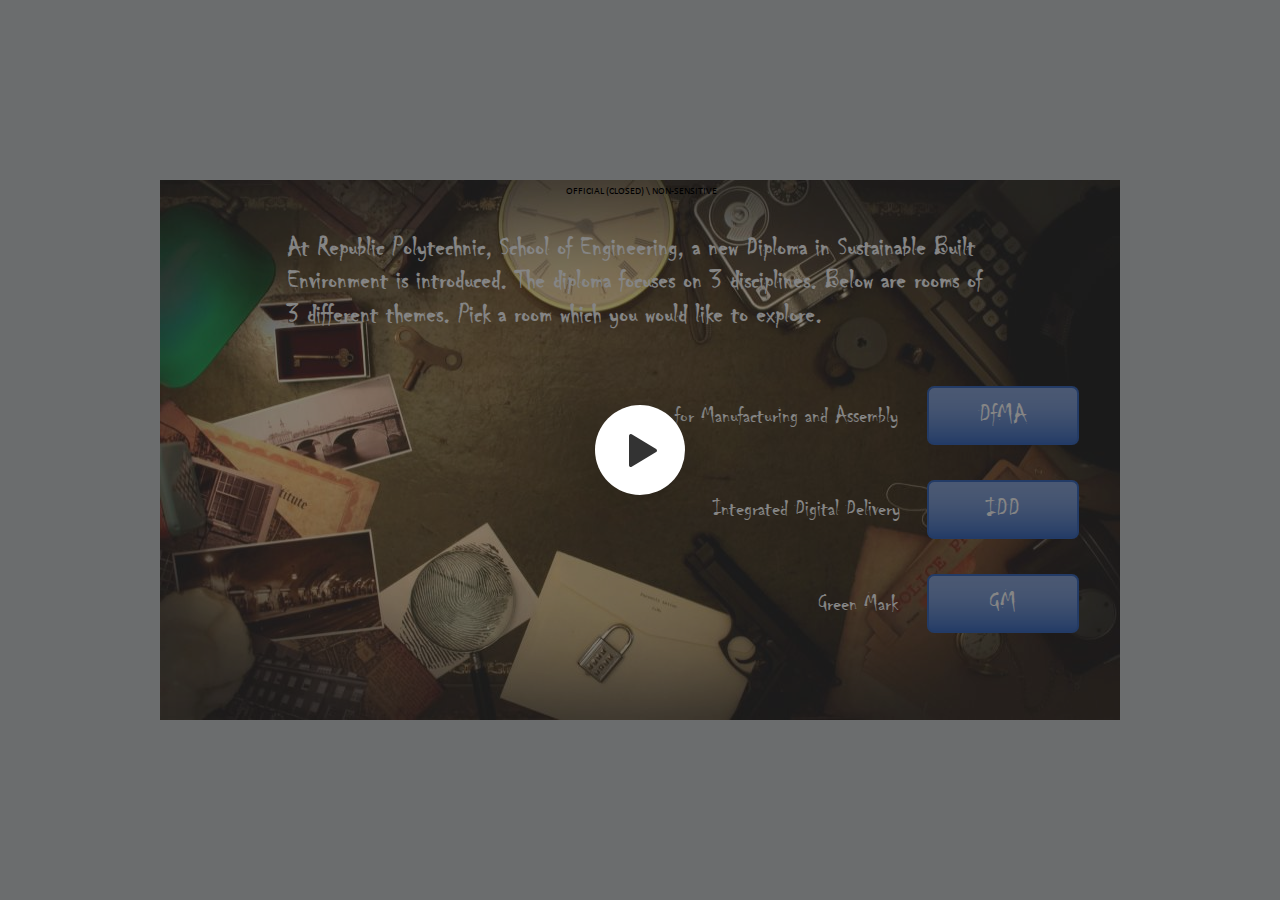
==== res/index.html @ 8f8b2640 "First" ====
<!DOCTYPE html>
<!-- Created with iSpring --><!-- 960 540 --><!--version 9.7.10.30004 --><!--type html --><!--mainFolder ../ -->
<html style=background-color:#ced1d3;>
<head>
    <meta http-equiv="Content-Type" content="text/html;charset=utf-8"/><meta name="viewport" content="width=device-width,initial-scale=1,minimum-scale=1,maximum-scale=1,user-scalable=no"/><meta name="format-detection" content="telephone=no"/><meta name="apple-mobile-web-app-capable" content="yes"/><meta name="apple-mobile-web-app-status-bar-style" content="black"/><meta http-equiv="X-UA-Compatible" content="IE=edge"/><meta name="msapplication-tap-highlight" content="no"/><title>Escape Room Game</title><link rel="apple-touch-icon-precomposed" href="data/apple-touch-icon.png"/><link rel="shortcut icon" type="image/ico" href="data/favicon.ico"/><script src="lms.js"></script><style>body {background-color:#ced1d3;}#spr0_577294d {display:none;}</style>
    <script>

(function() {
	var userAgent = navigator.userAgent.toLowerCase();

	var useMobilePlayer = userAgent.indexOf("iemobile") < 0 && (userAgent.match(/iPhone|iPad|iPod/i) || userAgent.indexOf("android") >= 0);
	
	if (useMobilePlayer) {
		var insideMobilePlayer = userAgent.indexOf("ismobile") >= 0 || location.hash.length > 0;
		if (!insideMobilePlayer) {
			location.replace("ismplayer.html" + location.search);
		}
	}
})();

</script>
    
    <style>
		#playerView {
			position:relative;
			-webkit-tap-highlight-color:rgba(0,0,0,0);
			-webkit-user-select:none;
			-moz-user-select:none;
			-webkit-touch-callout:none;
			-webkit-user-drag:none;
		}
		#playerView * {
			position:absolute;
		}
		#preloader {
			width: 50px;
			height: 50px;
			position: absolute;
			top: 0;
			left: 0;
			bottom: 0;
			right: 0;
			margin: auto;
			border-radius: 10px;
			background-color: rgba(0, 0, 0, 0.5);
		}

		#preloader::after {
			content: '';
			position: absolute;
			background: url([data-uri]);
			background-size: cover;
			top: 0;
			left: 0;
			bottom: 0;
			right: 0;
			animation: preloader_spin 1s infinite linear;
			-webkit-animation: preloader_spin 1s infinite linear;
		}

		@keyframes preloader_spin { 0% {transform: rotate(0deg);} 100% {transform: rotate(360deg);} }
		@-webkit-keyframes preloader_spin { 0% {-webkit-transform: rotate(0deg);} 100% {-webkit-transform: rotate(360deg);}}
    </style>
</head>
<body>
	<div id="preloader"></div>
	<script src="data/browsersupport.js?95B32CA5"></script>
	<script src="data/player.js?95B32CA5"></script>
    <div id="content"></div>
    <div id="spr0_577294d"></div>
    <script>
		(function(startup){
			function start(savedPresentationState)
			{
				var presInfo = "eNrtO42O2kiTr9LHfStlJYb1D8aQ2/tO/CVBmRn4gEl2LxOhxm6gd4ztuG0IiUbax7h7gXuwfZKr6rY9GDwzJJesbkdfFA3YXV1Vrv+qNp8rvPK88tno612932yfNXXdOqvb3c5Zu183zoxWp9M3dNu2my9uK9VKDMB94dCQkXEQrMlLumZw27nn/rbyvNXQqpVV5blVh08HwJwgYpMwmtlNrWWYBkCFm8pzQ9Mb1UqCzHAhEh6zWatm13RtZmqaVv+3UVt79QpgWeX554qPf27wD1wuqCdYtUIrz9/JlUoYApyQlwBjGpJsCiXSb7fvb6sK2hcF6PrD0GER2nwEd7wPrT8CHT4MHUfJHvCiyEhDAiNIGWavCGw9DLzZB24+zLMoY+N+aFbCx/3QiwJ06xHoeQHafhh6kxSgH3nKjbsPnRryvdBxgW9bK5c2gFfWqQmrRfQhUbmF+yHep9l979AKqpJMBFQiNJvKrbT+z5VFhv02o48oAWwAH4bVUGxVXBrT65+Ex12m135DBTqHdx2pVzcnDCxokkh6/RE29BYX7evo2h/0evjx8gL/9pjgS58sgohcUD9ZUCdOIu4vCfVd0haCrefeToJHjPkAE91IHH7MlhGNmUt6fMlj6pEe8/iGRTuC6+2YjFmYzD3ukFHg7WLmrHzuVMnEWQWBR4IF6ftL7jOGxKqEEp9tAVXoBWtKuE8miYgp9+ncY6STcC8G+A2PAn/N/JhwATBxFLiJw9wama4YcdO9i8BJBBMk8IkJN4UD94GOqJEO84ItoREjEUQ8gTwgxGLBIsQZr9gawUbcuQF+EIZsV9xZkV2QkG2QeC7x+A0jcUDYRyAWsRrIvAPWKKMcaA/MQKtpmi4lX6/Z9ZZdt3SjWbdswzbYma7fvq9i/JbG8u59alBK9W66WVP/6uluFSiV+XH5DYxCohAriN4ivTVR+N6oj136caM+F+pjGyjgAzOzj83MKDUz4yQzO+cbtB/MKtfReRCAMKMgAWtCiwLVoKBBe2BxaxpzUBNoO16BRqXEQbgr5oVS5kzmpxra0wvQfEzeUs/DqzFfru6uztni7qITfFRK0f/SSmnUj5VilirFPEkpHerc7Ll7Ei6kQNHtGQWdgC+sj9yf7rn/KxC5tyM0icHJ0O2DxUJA0ieh9EKpSNjNPR5zJnBHf7HgDkfPQlyOx6gPTnkmN3EfvNvzlP4Bg8OEODkakWcYyX58EmouCfH1UjXXT1JzN/A3IHGQKgRkuBCQfaRuriNUoHQ/ULVH50ESoXf6SxYRZw+QxHzNcGVLWKpAZyfFnyl6w2NpEWhST0IH1rEOrFIdWCfpYJg6RsGAr6OXQeCSDwkFB9mhxCF7QcAaRczhoBQ3S54o/hizXqqxJ6wEgVr4ANx/6CAmntVK0X7RhK3BApdliYU7fCyfFtlVWs7qt1hDfYizrdBSZKr7kPBPoUd3LFJKLeheK+geQdMK61DHwKLxJRI+srKSLGuXWpl9kpXJpk3/cxIs5NRCnn0SXt881kezVB/Nr0mwJ2WwA/[base64]/ZznXosY+YqmF/WqCSIGSRVKLc0N4EHOKt7zNcpJC70SbIglFgi6W2wf1N4G0YNIxxRDNEUvULeI74n6m78rzxdanb1o9St/F9Urdtllh0eYesG//vkveTytp2SVusl/fF+mmNcbvY/UDxvYI6XfoudYMQYnwIJTqFQAJwTsRithc3VJcchh60vHeOD9qEBIB6/OP3/zInf/[base64]/3dQKKEc+NBURpKlFniabsb6jvA2Cg1hW5mCpOdiNmaPGuPupMf5eATQDIO1IaUfZe8CbwERANLhc6cPBuN3nTV5gso5/K5KGwBprEceXbRnz6JcYdd0mrr5fMOvf5FtcFFf3Tol1jAhWs12UVvjlhqylIz8DWACk0k87O8hs5tCLeD//rZnArHXT7BpWNLamRuhxpfBpGsGMAqmCcrlTW9QcCig6R+CSYtEmcFRTyZM7pWbP8WAGui9rh1gqPTeCXTgnKjdFrNZchKH0oN6tRTZQ6m/OsetxLU5zEWM1uKt+YMHgIEJ0fu6ZCCqWS1L5uzctno1oMBS0WPosdcMAeqYbjwSN9jDroLfEV6I3CfOSIGdxj9mLkeYpjcBauJFPyzyeTHY9SdTFxX8IgC/K5z9TS8SivxqvIJlm59kVd1sT+ZxIm7e06GVIAJjKEGdxkEQ/EkJFfSauqNcsk1vpnkwCXSsyvVEOLpFZ5+HcJh0HCDNfhpssY8/Ru4AxEslsAirSGEjDI4TlD1CsYX+B8pLDFm/[base64]/sBJYT38tibyGCC26y71X3hZTWOpBYWIlJ2hiIDbzIXkLJgEx6z3EVvX4ZWqa1iBL2fkRLqVcIl+E6xoaRXlKiiVE1POueM/E2vNi2tCg4psf6tXrU0dQkEQoZTaObt0tNXJeUY0hgJk9SgoAyW57eq11UpN7Nb/ilTU7oVdLygEX6EAbTIuA/A0wqOopBy814oe5dnyoEXLLk67i2o6jrCIs1LRO5iJ+zfs8W0cUdzFiu+wBsEXNFF/0Np5LMA5WDY1jPliyDMTDc4EEDkOTJ+wGXB/Kmz4kwW3ysQ1+G5DBh22i140gYKxlAlK2j64CI7YNgG0Q1AAOthNc3ri0OMyrA6YG3ub4mQ0xHcJqdbEQUYjEHUiUAdaVfqAhiUBlANbDk8JdjIvq5YOoPBaksKGAdjMb3BEdeiGHz+OfeAp69/5eCjcTT4ML/P4KNZVliUD8n15qnnk1h/J+rkV/wL+TVIyIrigExOMyDmRjjmWKl3NGppgoD/O5WToCp1wYpd9hw8fPjK0Ayt9+KirexJO3hYo8wktIIpSR1WRBjVZ5Zt04btAKo5LOh1s2abtt0yWo2mbVV1q1GzrbrWbJmWVW80m9WGbdQso25apmbYZt1sVvWGXTN0W2+YWtNqmbb1XmrunV6FsFnVq2em2agZDQBpWLrZsPVW9axp1hoA3dStuqL0XlpTvud4y/GO21KHKH36dxLo8IFj3JzkFnKPR90qyXxW4AKBWi0pcvxyK72ngu+iBfm7b9/ztZWSAxy9/JxAP+2goPSdJpmbng16PdlQTPNJHHyydQiR9o/f/2fvIPavfO6il7wHVD64N7RvIdC/triskt7BKH89zzjt/by7N+zIs5cXT9/eSg6KjHtePDO+RoB/MfGkN9QrqaMXfkU+ZGUYwjNNqHzrGUL0u1QuCz/WalsorCqwrw3VRE2DpFSHNNEwrGqlh1wbWfJCXg8A3CLAEhNjNac9f5S4/o2Jy9wis8YdF/xRLoxvzgU/4mL+OBvm9xJGGT/iSDlkwtZ8HnjuEWP1P0FL4lhA9zNk/WmSAmKNlK8u9ETQcx8x09hnBmoYy9Drzbpp57w0mrLWS7nRanbOREq+ZhiarZm6Ye2RtTOyK2iSWHRE1i6SbdabDdNo6rkITM3SbctWd+ghiHsEsu+7gL75CPnmdyB/ZBdAp5Xy8Ra6PhwaHbtN64CTVrNlZFiVAnStZebSL6y7hfUDEehaJoMk8j6Ri+lx+DoMnvu6Tg2x1dTq+6a4D+IegtwnBV1PWWnjxP+YD/3ABjVLNhN3bOh6S69rjVwZ+xDuIYS0Sc007NSQ9xkxHmbE+K6M3IkGCMgfAnn4Z57EceDX8HVI5sc1H0+9kcd/fSH/YS9WhAg2LCpbX1CH7W23jGand7ic7a137F4XrTOkS1abQyG1lEfwuNbt9/SeKX/TMUAGR51Zu9vtTyaDznl/1r7qDYazy/Z43J4Ohpez83anf44iTVweEJ9GakQDqIv7RuftX/vj2aTbh72IYTidTa5Go+F42gfhVnA8Jfg6bYux1vODmIgkDHEQlI+NqCPfHpnLM02c7LEjSpPXg8sZUJHcprcH54Ppr7OLYa+Pv/lSP6kQjqyVIkbxrPpRVJfD8UX7PMPR4+JUJG8GvX6ZxN5AVfeQxN62p30gOX6t2OiO+3CjN3s7mL5CtwaSdwfFk1C9TLWhXqIECIoWOdZOu/t6Nh3O2qPRrHM1ne5xkRbRANQdXk7Hw/PZqH3ZP59d9n+ZwrL8KFkejftvMPfhh1q+Go/7l6DTc3jc2WAiFdwdXozO+0rB+ZgjDsiGs62aT/sxj0CKWOHiAto495NUiL3hRRuefNyfTMeDLgoP8EyCKNpVlTEk8SqIAKvAX7lQOSxG1NlYNYyYyF46y6ebbrCm3K8pCsAxGOWoPZm8HY570jZw6khJSIXYBpFb4HYfn9o/uOwO4bm7030c8lQh2y9/puMAz8yJsz1Asy0fJ5XW28Flb/h2NlUiR0GtE/m2RXpYqSaPwBhVU8v0RNJj6pRRPpYUYfpUF2BC7Zf9WWf4C6gBtTg8Xhi+xnLl9fHCr/0JcgF/5dJl+83gpbJc0Gqmi1yl+Zt/yjNRRhseJALuoNxwlIuciVoZtkn/H1eggkH7/D4DUZsz71/yDcNXCcHXUnxggBCvBpcvZ/+4Gvzn7EV7cC595EigdCcDClXvMYAIHYqvGuFbRC535RrqTJLBeSKhcWqWP6Qmfdnr//JDOdmCrd+nThrH2L4+RgEfP+XyfmJobfdTOuVBHiKTB+lvI869sH6iUAtZ4osE+yitk577C0T8FQSlFk/[base64]/lfCBSm7l6D47E/FdfF0+xlZqBdc/Uyxy//6zCJIIgp6InH+/zmZ0WD3rtXVoXldIvAsZrEjo65/WIVteV65/+vvP1z8pBBXsSfYJ6CcSML6WgHEiAfNrCZgnEqifTACapJHUhLf3Q/R3ezqR09TyRf2hReOhRbOC88z/BRqULFs=";
				PresentationPlayer.start(presInfo, "content", "playerView", onPlayerInit, savedPresentationState);
				function onPlayerInit(player)
				{
					(function(player){
	(function(player){
	var lms = iSpring.LMS.instance();
	lms.start(player);

	window.onunload = window.onbeforeunload = function()
	{
		lms.closeLms();
	};
})(player);

})(player);

					var preloader = document.getElementById("preloader");
					preloader.parentNode.removeChild(preloader);
				}
			}

			if (startup)
				startup(start);
			else
				start();
		})((function(start){
	var params = {
		presentationId: "",
		slidesToView: 0,
		slidesWeight: 1,
		quizzes: [[5, 1], [10, 1], [16, 1]],
		scenarios: [],
		totalScore: 100,
		passingScore: 100,
		timeLimit: 3600,
		exitOnTimeout: false,
		showMessageOnTimeout: false,
		timeoutMessage: "",
		flags: 0,
		resumeMode: "prompt",  
		tincan:
		{
			endPoint: "",
			auth:
			{
				type: "",
				key: "",
				login: "",
				password: "",
				name: "",
				email: ""
			},
			i18n:{
}
		},
		scorm2004:
		{
			edition: ""
		}
	};

	var lms = iSpring.LMS.create("ISPRING_LMS_ID", "1.2", params);
	lms.initialize(start);
})
);
    </script>
</body>
</html>
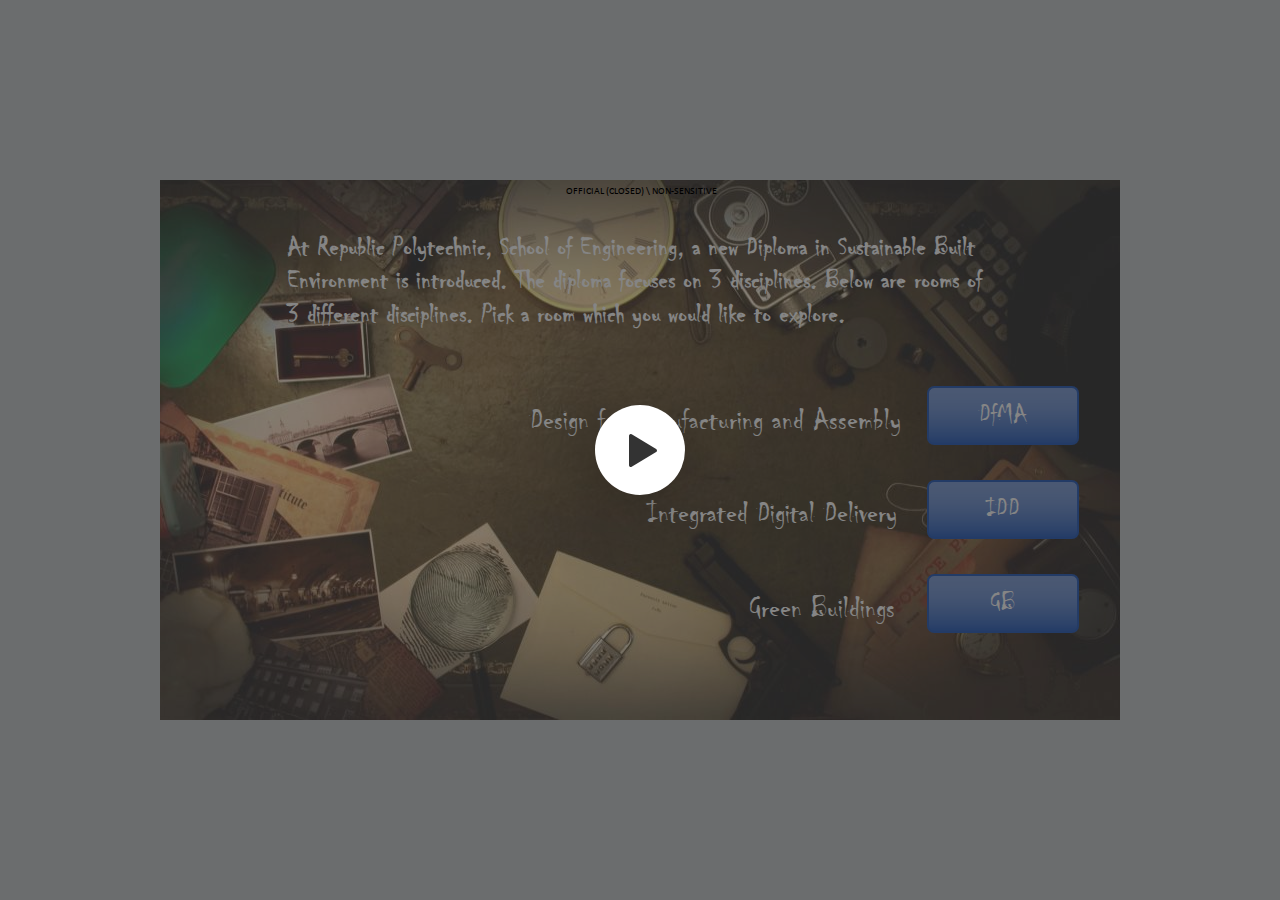
==== commit 880753db: "Escape Room" ====
--- a/res/index.html
+++ b/res/index.html
@@ -2,23 +2,8 @@
 <!-- Created with iSpring --><!-- 960 540 --><!--version 9.7.10.30004 --><!--type html --><!--mainFolder ../ -->
 <html style=background-color:#ced1d3;>
 <head>
-    <meta http-equiv="Content-Type" content="text/html;charset=utf-8"/><meta name="viewport" content="width=device-width,initial-scale=1,minimum-scale=1,maximum-scale=1,user-scalable=no"/><meta name="format-detection" content="telephone=no"/><meta name="apple-mobile-web-app-capable" content="yes"/><meta name="apple-mobile-web-app-status-bar-style" content="black"/><meta http-equiv="X-UA-Compatible" content="IE=edge"/><meta name="msapplication-tap-highlight" content="no"/><title>Escape Room Game</title><link rel="apple-touch-icon-precomposed" href="data/apple-touch-icon.png"/><link rel="shortcut icon" type="image/ico" href="data/favicon.ico"/><script src="lms.js"></script><style>body {background-color:#ced1d3;}#spr0_577294d {display:none;}</style>
-    <script>
-
-(function() {
-	var userAgent = navigator.userAgent.toLowerCase();
-
-	var useMobilePlayer = userAgent.indexOf("iemobile") < 0 && (userAgent.match(/iPhone|iPad|iPod/i) || userAgent.indexOf("android") >= 0);
-	
-	if (useMobilePlayer) {
-		var insideMobilePlayer = userAgent.indexOf("ismobile") >= 0 || location.hash.length > 0;
-		if (!insideMobilePlayer) {
-			location.replace("ismplayer.html" + location.search);
-		}
-	}
-})();
-
-</script>
+    <meta http-equiv="Content-Type" content="text/html;charset=utf-8"/><meta name="viewport" content="width=device-width,initial-scale=1,minimum-scale=1,maximum-scale=1,user-scalable=no"/><meta name="format-detection" content="telephone=no"/><meta name="apple-mobile-web-app-capable" content="yes"/><meta name="apple-mobile-web-app-status-bar-style" content="black"/><meta http-equiv="X-UA-Compatible" content="IE=edge"/><meta name="msapplication-tap-highlight" content="no"/><title>Escape Room Game LMS</title><link rel="apple-touch-icon-precomposed" href="data/apple-touch-icon.png"/><link rel="shortcut icon" type="image/ico" href="data/favicon.ico"/><script src="lms.js"></script><style>body {background-color:#ced1d3;}#spr0_6a1cd73 {display:none;}</style>
+    
     
     <style>
 		#playerView {
@@ -64,15 +49,15 @@
 </head>
 <body>
 	<div id="preloader"></div>
-	<script src="data/browsersupport.js?95B32CA5"></script>
-	<script src="data/player.js?95B32CA5"></script>
+	<script src="data/browsersupport.js?5729BC82"></script>
+	<script src="data/player.js?5729BC82"></script>
     <div id="content"></div>
-    <div id="spr0_577294d"></div>
+    <div id="spr0_6a1cd73"></div>
     <script>
 		(function(startup){
 			function start(savedPresentationState)
 			{
-				var presInfo = "eNrtO42O2kiTr9LHfStlJYb1D8aQ2/tO/CVBmRn4gEl2LxOhxm6gd4ztuG0IiUbax7h7gXuwfZKr6rY9GDwzJJesbkdfFA3YXV1Vrv+qNp8rvPK88tno612932yfNXXdOqvb3c5Zu183zoxWp9M3dNu2my9uK9VKDMB94dCQkXEQrMlLumZw27nn/rbyvNXQqpVV5blVh08HwJwgYpMwmtlNrWWYBkCFm8pzQ9Mb1UqCzHAhEh6zWatm13RtZmqaVv+3UVt79QpgWeX554qPf27wD1wuqCdYtUIrz9/JlUoYApyQlwBjGpJsCiXSb7fvb6sK2hcF6PrD0GER2nwEd7wPrT8CHT4MHUfJHvCiyEhDAiNIGWavCGw9DLzZB24+zLMoY+N+aFbCx/3QiwJ06xHoeQHafhh6kxSgH3nKjbsPnRryvdBxgW9bK5c2gFfWqQmrRfQhUbmF+yHep9l979AKqpJMBFQiNJvKrbT+z5VFhv02o48oAWwAH4bVUGxVXBrT65+Ex12m135DBTqHdx2pVzcnDCxokkh6/RE29BYX7evo2h/0evjx8gL/9pjgS58sgohcUD9ZUCdOIu4vCfVd0haCrefeToJHjPkAE91IHH7MlhGNmUt6fMlj6pEe8/iGRTuC6+2YjFmYzD3ukFHg7WLmrHzuVMnEWQWBR4IF6ftL7jOGxKqEEp9tAVXoBWtKuE8miYgp9+ncY6STcC8G+A2PAn/N/JhwATBxFLiJw9wama4YcdO9i8BJBBMk8IkJN4UD94GOqJEO84ItoREjEUQ8gTwgxGLBIsQZr9gawUbcuQF+EIZsV9xZkV2QkG2QeC7x+A0jcUDYRyAWsRrIvAPWKKMcaA/MQKtpmi4lX6/Z9ZZdt3SjWbdswzbYma7fvq9i/JbG8u59alBK9W66WVP/6uluFSiV+XH5DYxCohAriN4ivTVR+N6oj136caM+F+pjGyjgAzOzj83MKDUz4yQzO+cbtB/MKtfReRCAMKMgAWtCiwLVoKBBe2BxaxpzUBNoO16BRqXEQbgr5oVS5kzmpxra0wvQfEzeUs/DqzFfru6uztni7qITfFRK0f/SSmnUj5VilirFPEkpHerc7Ll7Ei6kQNHtGQWdgC+sj9yf7rn/KxC5tyM0icHJ0O2DxUJA0ieh9EKpSNjNPR5zJnBHf7HgDkfPQlyOx6gPTnkmN3EfvNvzlP4Bg8OEODkakWcYyX58EmouCfH1UjXXT1JzN/A3IHGQKgRkuBCQfaRuriNUoHQ/ULVH50ESoXf6SxYRZw+QxHzNcGVLWKpAZyfFnyl6w2NpEWhST0IH1rEOrFIdWCfpYJg6RsGAr6OXQeCSDwkFB9mhxCF7QcAaRczhoBQ3S54o/hizXqqxJ6wEgVr4ANx/6CAmntVK0X7RhK3BApdliYU7fCyfFtlVWs7qt1hDfYizrdBSZKr7kPBPoUd3LFJKLeheK+geQdMK61DHwKLxJRI+srKSLGuXWpl9kpXJpk3/cxIs5NRCnn0SXt881kezVB/Nr0mwJ2WwA/[base64]/ZznXosY+YqmF/WqCSIGSRVKLc0N4EHOKt7zNcpJC70SbIglFgi6W2wf1N4G0YNIxxRDNEUvULeI74n6m78rzxdanb1o9St/F9Urdtllh0eYesG//vkveTytp2SVusl/fF+mmNcbvY/UDxvYI6XfoudYMQYnwIJTqFQAJwTsRithc3VJcchh60vHeOD9qEBIB6/OP3/zInf/[base64]/3dQKKEc+NBURpKlFniabsb6jvA2Cg1hW5mCpOdiNmaPGuPupMf5eATQDIO1IaUfZe8CbwERANLhc6cPBuN3nTV5gso5/K5KGwBprEceXbRnz6JcYdd0mrr5fMOvf5FtcFFf3Tol1jAhWs12UVvjlhqylIz8DWACk0k87O8hs5tCLeD//rZnArHXT7BpWNLamRuhxpfBpGsGMAqmCcrlTW9QcCig6R+CSYtEmcFRTyZM7pWbP8WAGui9rh1gqPTeCXTgnKjdFrNZchKH0oN6tRTZQ6m/OsetxLU5zEWM1uKt+YMHgIEJ0fu6ZCCqWS1L5uzctno1oMBS0WPosdcMAeqYbjwSN9jDroLfEV6I3CfOSIGdxj9mLkeYpjcBauJFPyzyeTHY9SdTFxX8IgC/K5z9TS8SivxqvIJlm59kVd1sT+ZxIm7e06GVIAJjKEGdxkEQ/EkJFfSauqNcsk1vpnkwCXSsyvVEOLpFZ5+HcJh0HCDNfhpssY8/Ru4AxEslsAirSGEjDI4TlD1CsYX+B8pLDFm/[base64]/sBJYT38tibyGCC26y71X3hZTWOpBYWIlJ2hiIDbzIXkLJgEx6z3EVvX4ZWqa1iBL2fkRLqVcIl+E6xoaRXlKiiVE1POueM/E2vNi2tCg4psf6tXrU0dQkEQoZTaObt0tNXJeUY0hgJk9SgoAyW57eq11UpN7Nb/ilTU7oVdLygEX6EAbTIuA/A0wqOopBy814oe5dnyoEXLLk67i2o6jrCIs1LRO5iJ+zfs8W0cUdzFiu+wBsEXNFF/0Np5LMA5WDY1jPliyDMTDc4EEDkOTJ+wGXB/Kmz4kwW3ysQ1+G5DBh22i140gYKxlAlK2j64CI7YNgG0Q1AAOthNc3ri0OMyrA6YG3ub4mQ0xHcJqdbEQUYjEHUiUAdaVfqAhiUBlANbDk8JdjIvq5YOoPBaksKGAdjMb3BEdeiGHz+OfeAp69/5eCjcTT4ML/P4KNZVliUD8n15qnnk1h/J+rkV/wL+TVIyIrigExOMyDmRjjmWKl3NGppgoD/O5WToCp1wYpd9hw8fPjK0Ayt9+KirexJO3hYo8wktIIpSR1WRBjVZ5Zt04btAKo5LOh1s2abtt0yWo2mbVV1q1GzrbrWbJmWVW80m9WGbdQso25apmbYZt1sVvWGXTN0W2+YWtNqmbb1XmrunV6FsFnVq2em2agZDQBpWLrZsPVW9axp1hoA3dStuqL0XlpTvud4y/GO21KHKH36dxLo8IFj3JzkFnKPR90qyXxW4AKBWi0pcvxyK72ngu+iBfm7b9/ztZWSAxy9/JxAP+2goPSdJpmbng16PdlQTPNJHHyydQiR9o/f/2fvIPavfO6il7wHVD64N7RvIdC/triskt7BKH89zzjt/by7N+zIs5cXT9/eSg6KjHtePDO+RoB/MfGkN9QrqaMXfkU+ZGUYwjNNqHzrGUL0u1QuCz/WalsorCqwrw3VRE2DpFSHNNEwrGqlh1wbWfJCXg8A3CLAEhNjNac9f5S4/o2Jy9wis8YdF/xRLoxvzgU/4mL+OBvm9xJGGT/iSDlkwtZ8HnjuEWP1P0FL4lhA9zNk/WmSAmKNlK8u9ETQcx8x09hnBmoYy9Drzbpp57w0mrLWS7nRanbOREq+ZhiarZm6Ye2RtTOyK2iSWHRE1i6SbdabDdNo6rkITM3SbctWd+ghiHsEsu+7gL75CPnmdyB/ZBdAp5Xy8Ra6PhwaHbtN64CTVrNlZFiVAnStZebSL6y7hfUDEehaJoMk8j6Ri+lx+DoMnvu6Tg2x1dTq+6a4D+IegtwnBV1PWWnjxP+YD/3ABjVLNhN3bOh6S69rjVwZ+xDuIYS0Sc007NSQ9xkxHmbE+K6M3IkGCMgfAnn4Z57EceDX8HVI5sc1H0+9kcd/fSH/YS9WhAg2LCpbX1CH7W23jGand7ic7a137F4XrTOkS1abQyG1lEfwuNbt9/SeKX/TMUAGR51Zu9vtTyaDznl/1r7qDYazy/Z43J4Ohpez83anf44iTVweEJ9GakQDqIv7RuftX/vj2aTbh72IYTidTa5Go+F42gfhVnA8Jfg6bYux1vODmIgkDHEQlI+NqCPfHpnLM02c7LEjSpPXg8sZUJHcprcH54Ppr7OLYa+Pv/lSP6kQjqyVIkbxrPpRVJfD8UX7PMPR4+JUJG8GvX6ZxN5AVfeQxN62p30gOX6t2OiO+3CjN3s7mL5CtwaSdwfFk1C9TLWhXqIECIoWOdZOu/t6Nh3O2qPRrHM1ne5xkRbRANQdXk7Hw/PZqH3ZP59d9n+ZwrL8KFkejftvMPfhh1q+Go/7l6DTc3jc2WAiFdwdXozO+0rB+ZgjDsiGs62aT/sxj0CKWOHiAto495NUiL3hRRuefNyfTMeDLgoP8EyCKNpVlTEk8SqIAKvAX7lQOSxG1NlYNYyYyF46y6ebbrCm3K8pCsAxGOWoPZm8HY570jZw6khJSIXYBpFb4HYfn9o/uOwO4bm7030c8lQh2y9/puMAz8yJsz1Asy0fJ5XW28Flb/h2NlUiR0GtE/m2RXpYqSaPwBhVU8v0RNJj6pRRPpYUYfpUF2BC7Zf9WWf4C6gBtTg8Xhi+xnLl9fHCr/0JcgF/5dJl+83gpbJc0Gqmi1yl+Zt/yjNRRhseJALuoNxwlIuciVoZtkn/H1eggkH7/D4DUZsz71/yDcNXCcHXUnxggBCvBpcvZ/+4Gvzn7EV7cC595EigdCcDClXvMYAIHYqvGuFbRC535RrqTJLBeSKhcWqWP6Qmfdnr//JDOdmCrd+nThrH2L4+RgEfP+XyfmJobfdTOuVBHiKTB+lvI869sH6iUAtZ4osE+yitk577C0T8FQSlFk/[base64]/lfCBSm7l6D47E/FdfF0+xlZqBdc/Uyxy//6zCJIIgp6InH+/zmZ0WD3rtXVoXldIvAsZrEjo65/WIVteV65/+vvP1z8pBBXsSfYJ6CcSML6WgHEiAfNrCZgnEqifTACapJHUhLf3Q/R3ezqR09TyRf2hReOhRbOC88z/BRqULFs=";
+				var presInfo = "eNrlPWtz4laWf+UuM6nqrsJETwQ9jxQGupuJbYhxdycbUi4hXUBpIRE9TJOUq/[base64]/DnzPZjXq/ZtRff05XaagVwMf0JMLpG50qoWP52/cN1XUAHcQnauB16VYbW79g7KUKrd0CvbodOorQAPCsj0iRgBKna2S8Dm7cDXxWBW7fjHFehcTM0r8DjZuhZCbp9B/S0BG3dDn2VlqDvuMsrtwgtJflG6KSEt6VUUxvAa0spwuIiKlJcu4bPV/i5nX3u70pBnY6J4JQIxaZ2TdL/S22W7X6dnY9bAtgAfmhmU6BVc+3EnnwZ+57L1caPyEBn91OH+OrmBwMKCh0i//4AC3qz084kmgSDXg9/[base64]/WOQNLJ3wEcQCKWhKCrxwGi02+3rH+powklMvv9BipJgOrDNFPZQSJlHvwHvCT5egKWO5Udjsfit+LGRP96LnzPxYx0K4B1psvalSauUJu0gaTrxrlBM0INMopMwBEpFYQpCg4IDxGcJ8MMLQLCWduIBI4CfyQJ4RuQEyi24vyKCcvJFjUn0Gtj5gr1b2MRbXD/lAZ95CbHJdsNVgkeiHAtya0+X3E1jn9x6Jbn1g8h9bDvvUaeYVNh0NQM9SEhxuQ3kBgot9xTYLigwe+3NF/6G2WkCKoJKG85mMfhttiIdIibBcs/3Eo+TgrP+bOY5HioG7ub43A5Ap45olReAcvq+YC5s4fA4PtiisGfIxedPn40VNtioZKNxEBu7YXAF5ASSgbGEP2JwD0R5lP75ghQHOOnb0zCNUK+COY+YUwBkibfkeGXNuOSOsyHaZmy88hJiOIrM0yewuU9gs5LA5kEEHkqZLoneJHoVhi77KbVBtjdITnAb/iQaRdzxgOJu5rWQtgm6G8mOT5XCMZL4J0Dtp2PcycvCkKgYj2DUPcPLFL3gigAjk1n2l4wU1WsMT35KsqUQrWd8+Sn1fl759oZHgmMlxiolxiKoDF52GQgo6reRb09kKjyZVSky1kEiQ0mQ+js4MYwycANnYUcgihDlxInnkDND6/fV01fO1j6lW5WUbt3Lid3HRezAV/u64cuX48FF/wbYzAuy4RlCPX2yt/fJ3q4ke/uwwH9LkmJEn3HjnINRQyqirAbpcgoeB6gWcdDZiOdWj63sKCEP/yZGaPoT1oCgOxQWAIHnISjFnMNGEaqKzRweYQTPwgijCFt4uknQD2LBuIxFC+A8RN3zJ88bS6tIypTqrEx5FKXI6UX5RoTMkmYljBOk3cyeRp5jU2zsBS54JxccHVxersIAqE48O/UCb+n9nK1crnz+AX0hrJexGwtXPCIO0YLOVeiBDQwCjhdtcI7IcDbjNqDFJeO94Cr0rzhkQUlkZxsRX2dwH8ln7xubD/ONlrrnG7XH8Y2WXiGe1Wmeqn0079jj4AyXkGTTDmDKV+GawtxYJDTDzngwZuegEC7EXjx++lahIttTq9M99bB8r1MO+iEsXUAES0pHiXAM2sYdGwgGcE4EBC0ovMj9Visf8ritxgLngMhI8d9+/ac+/u3X/4I9vADrHZyCknEC6+zI9WJiZ52NPbATEAAnIvwdg2b7yMULCJNZbFMBANapyheT6FwYpjIzpxtxEcwJm8rSEcPkM/[base64]/gbcq8ku1OoNXjXv569P+aFflMGJaUW0yyeJ/b1sjhV9DCInidHqUR6S5fOByUM0gK6tgeSZgeGlfSpqZSiE752FEXhxYzn2ynkv7PQKWhV/qHIhrnDoLCInZlNtLgfaPIaAWN+6UPNBhO1mQcRcaIquiHhkjeU+iriRuKtMdoTo3aExsB16C8cXaxo+mHO4B6EY1QJmYc+FyiqQ5qiaNat5mioRdKCvDKYf0LIA/fNb3uYOaAL/icSPQjCnuC5I+ep5pFe4w3pqhMZH92Xj8fH/r44xabwKsYT4bHb/5BBRGqVCY6oqMat5LYboY64+T1N28YEM7BvZ+Sh6+IidTm9VkaT4aWSbRQHY4ROaEPQ7skezCobK7IURUXrpE3/kjCDKLeULAsXTrMVkHTKplLT3ErA0yCtolQY8sl5L3Qm9vr7C3Qa2VbFc0K14sS/[base64]/taIBmTgiftmUAeWpOZKZl5TMC25V5IQ8vc48At8INAQxygQSJ9VlZ2vK2Z/Vutk0601FoV3/bNRbila3TAUPWHGsgHJ/I1tugmgJeBO2SqV8QKBJTTuRBgrPl4mh93NGdbkUWDazI/yxCiF7xHUALoMkG4mUS6sonDFqJIZ+OPdEj69E+UmEgZCfxrnGHLC+IFoyp0XpjBfeDD9goFkuqhNSI0+Thb5gxsuFagExM95groyb55t5O1iWpNl2Fh6n+HYB5Not+IOcynjcJxkoCUOdLbw5lluy4vY6jN4DBKC+qkv/OtvdUQjWMUib+2MaU+EAl1FVByuVHpoU24mAHTLHcwEMXDR45bUHdwkyUuQVl+UJDHqIwFgQSuz3WNqZlW3J518uNx5YE2ju1QT0x6kJtKo8enUZV20d2sXCmDYVzb/4P9h3kOMvbCwEUaIP9jDCCsBCdNkb0njD/zfCX0Co54JIuvwFqOvwtaZoau9l1tVVdm5OU8R/[base64]/x0+s9lbuRBd8T0C4VE1yc5mIpN1B3NrgWeP4iwGMEareJ7/jLNalsDeeawnyOiu4XTUDDLHN2BxmzChmJiLl/Lh2qFnT9Sp4ocAiF1iuEiSpVi1aqYmUZ1+2w0O83yFHRlFGr2wNq+2mMcgx6va8obwLtd0DnF0myil9Mvpx8uV6vG7AwSae8AdkifGAnzuKrq7+9/rZ9MZ9943/7j++EVVD/eJfxC9FzkyhiMlJt6w3VsEzQ/rai6YZBc5KqoTVArJu61dbbhqmrJEG1Mv4JcFK5Prj/o1aM6lT3GLQDewxZ7W1Q4OIp2F/fpwT3eHCKtZ4rj69lDB2UGB5xcPceROlYs3IhVPHDFQbaV16E4TBeh8gw6/[base64]/WlMY+Qzhbjrle2nvDxeiM7q6ZuQiiBAqy5ra/cra2NB9cURG1MmGuyptRe6VLSC1BOgZKV1bceyllECx/xUVEVDIPiLo1P7g+hBx7bPqT4APLEpMIAcNdnAhgNpTag4EtOnsrBBB9mOQ/UN6lB/IzJeWHXME8yakzQKpMQAQ7OE2AtEyUL2tYG9AC9FAGRmJEteT5/lFRVIrbowq92vMDtcBzzaEt+VhQUchhMlhIyUWb1iHsIm25kFWvwSZSAi8Klgh7T2ovYS/yXjkvzYCcMI/H8+EtLFoTww8mG0lSvwV+8l+7E+AXvkKArZwIUvZVWNFnby4VbYLIj9PB7JylRhqRNH60/ZkEo6tAEKNpatRJGrMBPxF9YPFqLh5ntweeP4RUeaidZbYVDgnDEWQBah7/Io/uyrHpr2QM9k7Xkm85E8U8XkrlY9JqjdY05Qe1zP9DpcU+wlnRII1+7sw30TJ+Ufint08uMg6L/[base64]/+Mn9qAEfXpEV88g61XVEX1aoLKVr736fT2a4I6fXq6oOuPGKn8169zT+wC7ntEpb7g1c2BMNpTJ0vapjimPecplm3z5PZFHvGeVsoa80CKKeBDy/KP6T8O5atITgdXEO8DMNkwcB7BkE2H10MnArNFyyYbBHMIw9yPliZhzDYmy9kLw5xWQNEqW02XtkOP0JvFntLWdunE/UepOcFYxKzOJwlOK4heoopmjWcbRE475zOP2DagKyEI+2Ezo7xKNFK8tGb4tN08sZDJJ2oPNhTGpPCTZbYTMJBjfl2RKTc0krsKAG32qGlEeUkWGUStgusHlU1dvhQpz+odenh7BTZZ/xIPoZT6NlmtKCuqr37SE5eEaGeKCwWw2axID05/+3srsiWYFkaEOXy2Rw55CIQKT1sAjeWDWDForeyFbEYbw315Nl2lKVemGWpsy7sIUZatoMrzwXX0KeBdCUYuSCKuXCBgLvC7ZDYbdhpf1TPp9/[base64]/4BOrFHmbEUndg+Zz6kTW1GR0294yFt/Gp1Ym/3263/vvMrht1//5xN4FLHiuSu9uuCtGwc+YfHbr/+cIynwSYj86QQiUv4XjjRh2MPQdwoPXS8HOBDX5EXCuvT9MYVHvrekSCqGtGZuUznRW0Lgm8SiqopDUhh+JDRM5ZUBcGewz46PZQJRWw9sMXJcaJE1mOBlhi8NYmNASPOGDsU+2TK4QFUkGWbKQjsekpV38cFzb4ZCs604vQsj32VliWFdkEnI+Nmzd6+Ou88/mb5ru6IkqFdX0PXDKugZlXLK7HVeOykkAviYCnt23BVPsx4MnD90Q6NzNzJhjEwAoTySwoQ24sZVp1Smx4SSFp6Onssh/gST12SbL4K9gJgaItYWhLXzHSkrjvSJ0FdXPqEGfLuie6ZXD3Przd9RELodyZ5TO3qPofsVnIj2Z8ltzPdnqb9N9Ly8l1HiA0V2HM1CTMOyS9iKg2EYSHs/hcx7gR8iVrGz4Mv8sY3ACaMVFvRoUJWSuXwmGIuJ84DmnKewc2EuFM4sWCDbL3b1i33/[base64]/joO/LsNan5Jjdokyh/DFOYrD498RAXG0M3m3l6AJYvuEBwFtlL6nOLhwnwsYI4Kz1ntaSyHSqYW/QLWD2nxxA/eGKof+soQC7g3GWIUxWFl6pVRrSlhxzisuXPdxTeHgtlhVsTOFORzAGbjgYYtr6STx3PQqwPI17v+YZGP+IXRw/yEk9foit6KEZ1D8W4Xw9lR5jG5NBj8RqPbf+j9Jq+Ib7EiDN8W1/khRF+dAY0rYIX+2D/g6Y7AEvWBZDo6betdKXiEXyjeqjSUB+J5OMU1EQEXDTnBL/R5ycgwGARXkP6xfFvYTUcbJhsW6Wfv2+3HuTbdWV/WrH1KL5dV6re5lZdsDH0pzwT8vS1seIdXcYNL847fD7xyd+2WmWEqisMxoHvs0PWF6OJ8eTLMxo2S/iS3st6ykb0/D7+oTbYbaHP4wAoKtk4bmOHl+KjSTBJFaWjZNdppjPfRnrzhH/ACW7ILQv7Hkcen9GybO20+GbZ7dE4s5K9YVLLYB3xbqRiSNSF/E44NWq6Z3MyF9xelo5xS5WYysciSvBcvPgKQpl+MC/M/GUAhNObaGoH7LUdLcNgs0cWTYy6FsIvgvdiwkzPoKY7r9ZFZyLe1v0Oc1r6tbiAfl5E4QrbqPLFhKVzdbsIAR7o//4XWFeOeyeBkUHn51NvdxjNEcV8TDO7X51o/xZJLScFsv3Edq07ZVVrsFtD8ceCEOIqr/bzFzqWyaRlUtvxaA5KPB2N28rXPpQXNrM1RKwTHKwgFEpARgbkiOGXiGGAIPHMaalJ2dkiKEZPAynsJRyFCO3cSwJSLkP0evEJkJfyxT+5ymhSWM5h8zUJoNxp7xwhMrBB7MkZDBrbKSIt5GQc4jDEOdiCDXYthCo3zAzGEceBp3fE4ybbm9cLMasjkNwGWU/f0FcF+NUVRON+r4O4VWf0BqvOUB9+SagHmZayGOiZStC1gmyzU5CLTLCsDHS6BX2DlTawowE+MVY0pHqmDB1fVhuvpFVjIgfcyqou1eI0G47ZQ27fnO5OZpoZJOHWX05D1wODWlDARg7i7G4mZyRLN6mLewSDsIeNbu/4onICux2LZCPfDooUEYo0LLxVgE4oLMnV5VbZMBrstjrF4wAIaRmIoijaynzEtUgPIxOdoeOkK5uIscS6CH6WQ0yzsX8b+2RZBCOvEvPHK5vS05sOESJwg/[base64]/gpcVtDiw/z7vBE+YAP4rUDV/0P0yTzMyXQN7faRpzxpCBG9LrgIU0FGmmfEQ51KQtJh8tXp0rnsvIn/zaZrzZjevCX+EIK5nYaMO6PEq8mZwPLlHaENGxQ9VV+RBJfv3TtMePWRs0HvbmXF3V92qD7cepDapVX0RQXbI3lY82mvnq+H6TmaaB83k6viBH0c39yUxDx8nNpqUrutG0bpnMNE1d/QwmMwu38TEmM+Xxf8RkZpmzVZOZu8h8ypOZ8gPxfV6jl0GNVLIGbgmcuk1fGQe3+L3U4lmQKI11OJvVYF0HEGwoILYGCFJTA9XoIRm0TLyRcjsAbhlgjs8o1vOzp3cerj7y4cQwwZAcC+9OLLRHx8Lbw2J6Nxr670WMKnziPeawMV9609B39xAz/[base64]/DRftd8alkkC6RKqDNdJ9nPQdnBST4rEtTqraVg2lmUtrEcLdhSCMFF2z5I0VETFuR8T4XRHZkgYOoK+Z9fGfaZokYdDACUuclQ+w1IA4/ukl/YdxYBkCy2hV12eQwReWm1rruLd7OVtrHFu9LqrvCvL4xtR23ovH7fBat99Tezp9Y+gAERwdX3a63f54PDg+6V923vQGw8uzzvl552IwPLs86Rz3T5CkqeuFLLAjkWHD1uV1o5POd/3zy3G3D2txh+HF5fjNaDQ8v+gDcWs4pFV4ohfyiyBMWJyuVvjoYv5qWtuhL2+R/R58GHnvpPHXg7NLOIWwlR8PTgYX312eDnt9/FphUXqIHcpkI2oR373V2fD8tHOS7dHz4kM3eTvo9aso9haStNso9q5z0Ycjz78WaHTP+/BB7/Ld4OI1KjiN0Wff9zBeiS8qwjdFCQICo+N81+NO9+vLi+FlZzS6PH5zcVHAQlYYAag7PLs4H55cjjpn/ZPLs/63F3CZflRcHp3332JwgD/E5Tfn5/0z4OkJ3O7lYEwM7g5PRyd9weA8r6SHQvm6+DwoJaziyV6aM5ZE7A1PO3Dn5/3xxfmgi8SjIfYo2ohHT20auKNHZV3BD5e2zuYRy6/7k4Mtbri0vaAhTgCMQShHnfH43fC8R7JBs9lsZcfxOozcErbF/cT6wVl3CPfdvSjuQS8iz9bT9786gDN3kmwNnNmh25HUejc46w3fXV4IkiOhlil9Z4r8YgIxowOI2dnjyvTUrM/FNwrQbREJ5V2dggh1XvUvj4ffAhuQi8P9C8OvMZ77ev/Cd/0xYtEfi0tnnbeDV0JygasZL3KW5t+qJTQTaXSFT/TAJ/INfYRZ3Kjabdz/5g2wYNA5uUlAxOJM+8X4MJCVR3I/EECwV4OzV5ffvBn85+XLzuCEdGSPoPaGDIot6m1AQsfG8SecbHI9l64hz+gYLNjgoyVCLL+QIn3W63/7RfWxJVm/iZ12kvDlKrnrBHpHgcDy5sNQ2m4+6ZAbue2Y3Eg/DjmLL2o4jKglL3Evwt551kH3fQ8SP+BA4uLhmk9MvEvlCzaypMwXg4sT9FdnsG6eu1Z86A+cR770zWkfyTAGXRS6WcbrHb1yH3mbfaE0GMJ0yfeNbF4r9PGhLEENYQa+uvswieq52Hu0Z2xz9hxOuwJ37qLg+M0xYTC+HEJURd/RKi5cDADhx/FB8sUiy5Aei8TtRVQETgRpMrzoCw5u3VLup+/lmKp3LTurfOdb3VX1TlsvkPnobLNH9M53Hk2M+VcP3mHJNRX/srJy4OJXUdKrlRfw919tDHL//lc5pRJHzt8mWckdo2e1sVzpkxpLNisOVwh68uVyxeeT2uTLv/918qXYoJYXfOUB6oEHaA89QDvwAP2hB+gHHmA89ADjwAPMhx5gHnhA86EHNA88wHroAdaBB7QOPuAHapeVOi0Flbii0nmcl9EtKtOLCqsCisR3rqjiSkO3rMKb8XX9ukoddjbHN5ZXby6vZJtrTb34sgftukoVdjY32jdtLq/km7dahX5F07ym5sCIqONnVUpsDBT0grod1ReN2y6at11s3nbRqmHT4v8BhndNog==";
 				PresentationPlayer.start(presInfo, "content", "playerView", onPlayerInit, savedPresentationState);
 				function onPlayerInit(player)
 				{
@@ -103,7 +88,7 @@
 		presentationId: "",
 		slidesToView: 0,
 		slidesWeight: 1,
-		quizzes: [[5, 1], [10, 1], [16, 1]],
+		quizzes: [[5, 1], [10, 1], [16, 1], [21, 1], [25, 1], [30, 1], [36, 1], [41, 1], [48, 1]],
 		scenarios: [],
 		totalScore: 100,
 		passingScore: 100,
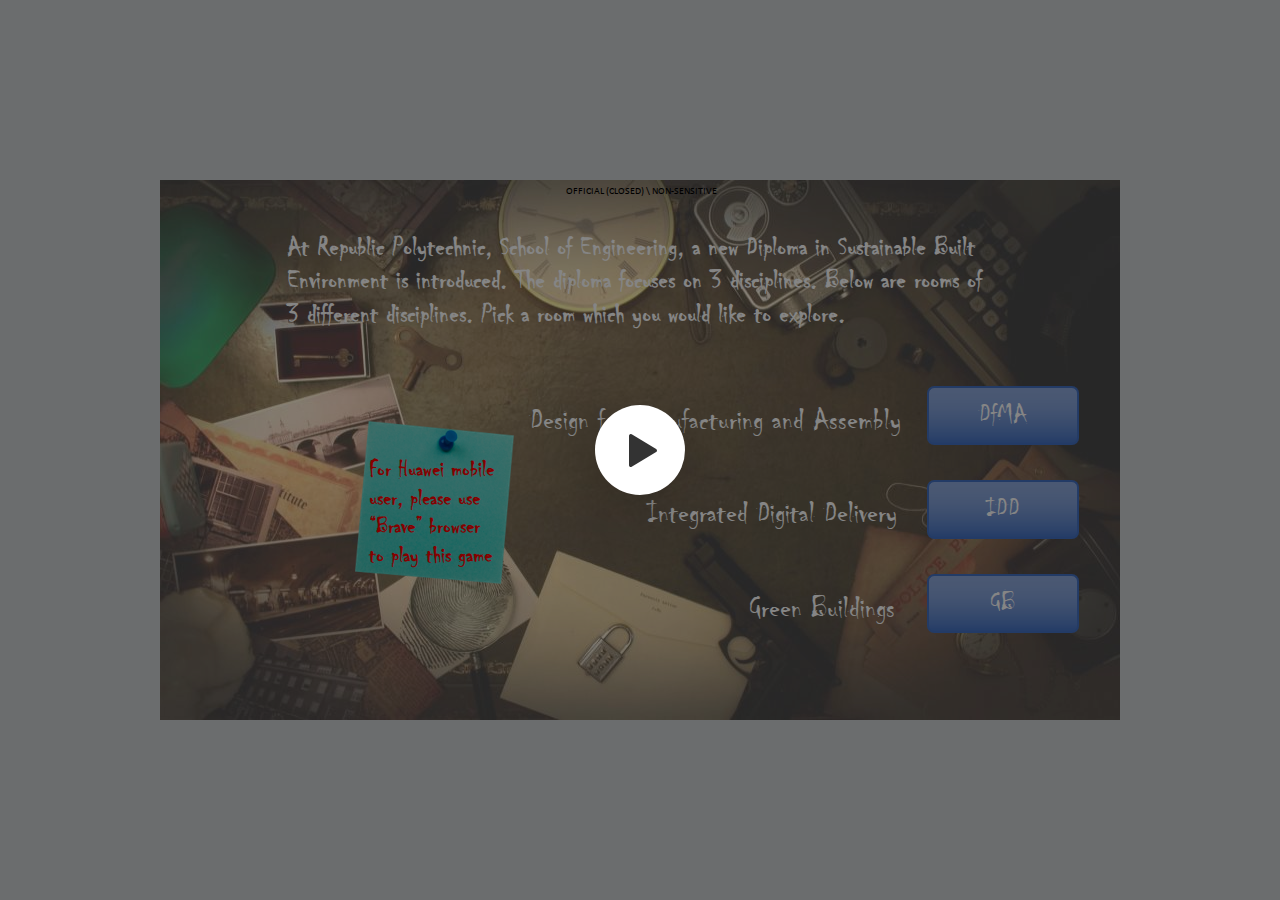
==== commit 55ca06a7: "aa" ====
--- a/res/index.html
+++ b/res/index.html
@@ -2,7 +2,7 @@
 <!-- Created with iSpring --><!-- 960 540 --><!--version 9.7.10.30004 --><!--type html --><!--mainFolder ../ -->
 <html style=background-color:#ced1d3;>
 <head>
-    <meta http-equiv="Content-Type" content="text/html;charset=utf-8"/><meta name="viewport" content="width=device-width,initial-scale=1,minimum-scale=1,maximum-scale=1,user-scalable=no"/><meta name="format-detection" content="telephone=no"/><meta name="apple-mobile-web-app-capable" content="yes"/><meta name="apple-mobile-web-app-status-bar-style" content="black"/><meta http-equiv="X-UA-Compatible" content="IE=edge"/><meta name="msapplication-tap-highlight" content="no"/><title>Escape Room Game LMS</title><link rel="apple-touch-icon-precomposed" href="data/apple-touch-icon.png"/><link rel="shortcut icon" type="image/ico" href="data/favicon.ico"/><script src="lms.js"></script><style>body {background-color:#ced1d3;}#spr0_6a1cd73 {display:none;}</style>
+    <meta http-equiv="Content-Type" content="text/html;charset=utf-8"/><meta name="viewport" content="width=device-width,initial-scale=1,minimum-scale=1,maximum-scale=1,user-scalable=no"/><meta name="format-detection" content="telephone=no"/><meta name="apple-mobile-web-app-capable" content="yes"/><meta name="apple-mobile-web-app-status-bar-style" content="black"/><meta http-equiv="X-UA-Compatible" content="IE=edge"/><meta name="msapplication-tap-highlight" content="no"/><title>Escape Room Game LMS</title><link rel="apple-touch-icon-precomposed" href="data/apple-touch-icon.png"/><link rel="shortcut icon" type="image/ico" href="data/favicon.ico"/><script src="lms.js"></script><style>body {background-color:#ced1d3;}#spr0_ea9689e {display:none;}</style>
     
     
     <style>
@@ -49,15 +49,15 @@
 </head>
 <body>
 	<div id="preloader"></div>
-	<script src="data/browsersupport.js?5729BC82"></script>
-	<script src="data/player.js?5729BC82"></script>
+	<script src="data/browsersupport.js?FBA0AE12"></script>
+	<script src="data/player.js?FBA0AE12"></script>
     <div id="content"></div>
-    <div id="spr0_6a1cd73"></div>
+    <div id="spr0_ea9689e"></div>
     <script>
 		(function(startup){
 			function start(savedPresentationState)
 			{
-				var presInfo = "eNrlPWtz4laWf+UuM6nqrsJETwQ9jxQGupuJbYhxdycbUi4hXUBpIRE9TJOUq/[base64]/DnzPZjXq/ZtRff05XaagVwMf0JMLpG50qoWP52/cN1XUAHcQnauB16VYbW79g7KUKrd0CvbodOorQAPCsj0iRgBKna2S8Dm7cDXxWBW7fjHFehcTM0r8DjZuhZCbp9B/S0BG3dDn2VlqDvuMsrtwgtJflG6KSEt6VUUxvAa0spwuIiKlJcu4bPV/i5nX3u70pBnY6J4JQIxaZ2TdL/S22W7X6dnY9bAtgAfmhmU6BVc+3EnnwZ+57L1caPyEBn91OH+OrmBwMKCh0i//4AC3qz084kmgSDXg9/[base64]/WOQNLJ3wEcQCKWhKCrxwGi02+3rH+powklMvv9BipJgOrDNFPZQSJlHvwHvCT5egKWO5Udjsfit+LGRP96LnzPxYx0K4B1psvalSauUJu0gaTrxrlBM0INMopMwBEpFYQpCg4IDxGcJ8MMLQLCWduIBI4CfyQJ4RuQEyi24vyKCcvJFjUn0Gtj5gr1b2MRbXD/lAZ95CbHJdsNVgkeiHAtya0+X3E1jn9x6Jbn1g8h9bDvvUaeYVNh0NQM9SEhxuQ3kBgot9xTYLigwe+3NF/6G2WkCKoJKG85mMfhttiIdIibBcs/3Eo+TgrP+bOY5HioG7ub43A5Ap45olReAcvq+YC5s4fA4PtiisGfIxedPn40VNtioZKNxEBu7YXAF5ASSgbGEP2JwD0R5lP75ghQHOOnb0zCNUK+COY+YUwBkibfkeGXNuOSOsyHaZmy88hJiOIrM0yewuU9gs5LA5kEEHkqZLoneJHoVhi77KbVBtjdITnAb/iQaRdzxgOJu5rWQtgm6G8mOT5XCMZL4J0Dtp2PcycvCkKgYj2DUPcPLFL3gigAjk1n2l4wU1WsMT35KsqUQrWd8+Sn1fl759oZHgmMlxiolxiKoDF52GQgo6reRb09kKjyZVSky1kEiQ0mQ+js4MYwycANnYUcgihDlxInnkDND6/fV01fO1j6lW5WUbt3Lid3HRezAV/u64cuX48FF/wbYzAuy4RlCPX2yt/fJ3q4ke/uwwH9LkmJEn3HjnINRQyqirAbpcgoeB6gWcdDZiOdWj63sKCEP/yZGaPoT1oCgOxQWAIHnISjFnMNGEaqKzRweYQTPwgijCFt4uknQD2LBuIxFC+A8RN3zJ88bS6tIypTqrEx5FKXI6UX5RoTMkmYljBOk3cyeRp5jU2zsBS54JxccHVxersIAqE48O/UCb+n9nK1crnz+AX0hrJexGwtXPCIO0YLOVeiBDQwCjhdtcI7IcDbjNqDFJeO94Cr0rzhkQUlkZxsRX2dwH8ln7xubD/ONlrrnG7XH8Y2WXiGe1Wmeqn0079jj4AyXkGTTDmDKV+GawtxYJDTDzngwZuegEC7EXjx++lahIttTq9M99bB8r1MO+iEsXUAES0pHiXAM2sYdGwgGcE4EBC0ovMj9Visf8ritxgLngMhI8d9+/ac+/u3X/4I9vADrHZyCknEC6+zI9WJiZ52NPbATEAAnIvwdg2b7yMULCJNZbFMBANapyheT6FwYpjIzpxtxEcwJm8rSEcPkM/[base64]/gbcq8ku1OoNXjXv569P+aFflMGJaUW0yyeJ/b1sjhV9DCInidHqUR6S5fOByUM0gK6tgeSZgeGlfSpqZSiE752FEXhxYzn2ynkv7PQKWhV/qHIhrnDoLCInZlNtLgfaPIaAWN+6UPNBhO1mQcRcaIquiHhkjeU+iriRuKtMdoTo3aExsB16C8cXaxo+mHO4B6EY1QJmYc+FyiqQ5qiaNat5mioRdKCvDKYf0LIA/fNb3uYOaAL/icSPQjCnuC5I+ep5pFe4w3pqhMZH92Xj8fH/r44xabwKsYT4bHb/5BBRGqVCY6oqMat5LYboY64+T1N28YEM7BvZ+Sh6+IidTm9VkaT4aWSbRQHY4ROaEPQ7skezCobK7IURUXrpE3/kjCDKLeULAsXTrMVkHTKplLT3ErA0yCtolQY8sl5L3Qm9vr7C3Qa2VbFc0K14sS/[base64]/taIBmTgiftmUAeWpOZKZl5TMC25V5IQ8vc48At8INAQxygQSJ9VlZ2vK2Z/Vutk0601FoV3/bNRbila3TAUPWHGsgHJ/I1tugmgJeBO2SqV8QKBJTTuRBgrPl4mh93NGdbkUWDazI/yxCiF7xHUALoMkG4mUS6sonDFqJIZ+OPdEj69E+UmEgZCfxrnGHLC+IFoyp0XpjBfeDD9goFkuqhNSI0+Thb5gxsuFagExM95groyb55t5O1iWpNl2Fh6n+HYB5Not+IOcynjcJxkoCUOdLbw5lluy4vY6jN4DBKC+qkv/OtvdUQjWMUib+2MaU+EAl1FVByuVHpoU24mAHTLHcwEMXDR45bUHdwkyUuQVl+UJDHqIwFgQSuz3WNqZlW3J518uNx5YE2ju1QT0x6kJtKo8enUZV20d2sXCmDYVzb/4P9h3kOMvbCwEUaIP9jDCCsBCdNkb0njD/zfCX0Co54JIuvwFqOvwtaZoau9l1tVVdm5OU8R/[base64]/x0+s9lbuRBd8T0C4VE1yc5mIpN1B3NrgWeP4iwGMEareJ7/jLNalsDeeawnyOiu4XTUDDLHN2BxmzChmJiLl/Lh2qFnT9Sp4ocAiF1iuEiSpVi1aqYmUZ1+2w0O83yFHRlFGr2wNq+2mMcgx6va8obwLtd0DnF0myil9Mvpx8uV6vG7AwSae8AdkifGAnzuKrq7+9/rZ9MZ9943/7j++EVVD/eJfxC9FzkyhiMlJt6w3VsEzQ/rai6YZBc5KqoTVArJu61dbbhqmrJEG1Mv4JcFK5Prj/o1aM6lT3GLQDewxZ7W1Q4OIp2F/fpwT3eHCKtZ4rj69lDB2UGB5xcPceROlYs3IhVPHDFQbaV16E4TBeh8gw6/[base64]/WlMY+Qzhbjrle2nvDxeiM7q6ZuQiiBAqy5ra/cra2NB9cURG1MmGuyptRe6VLSC1BOgZKV1bceyllECx/xUVEVDIPiLo1P7g+hBx7bPqT4APLEpMIAcNdnAhgNpTag4EtOnsrBBB9mOQ/UN6lB/IzJeWHXME8yakzQKpMQAQ7OE2AtEyUL2tYG9AC9FAGRmJEteT5/lFRVIrbowq92vMDtcBzzaEt+VhQUchhMlhIyUWb1iHsIm25kFWvwSZSAi8Klgh7T2ovYS/yXjkvzYCcMI/H8+EtLFoTww8mG0lSvwV+8l+7E+AXvkKArZwIUvZVWNFnby4VbYLIj9PB7JylRhqRNH60/ZkEo6tAEKNpatRJGrMBPxF9YPFqLh5ntweeP4RUeaidZbYVDgnDEWQBah7/Io/uyrHpr2QM9k7Xkm85E8U8XkrlY9JqjdY05Qe1zP9DpcU+wlnRII1+7sw30TJ+Ufint08uMg6L/[base64]/+Mn9qAEfXpEV88g61XVEX1aoLKVr736fT2a4I6fXq6oOuPGKn8169zT+wC7ntEpb7g1c2BMNpTJ0vapjimPecplm3z5PZFHvGeVsoa80CKKeBDy/KP6T8O5atITgdXEO8DMNkwcB7BkE2H10MnArNFyyYbBHMIw9yPliZhzDYmy9kLw5xWQNEqW02XtkOP0JvFntLWdunE/UepOcFYxKzOJwlOK4heoopmjWcbRE475zOP2DagKyEI+2Ezo7xKNFK8tGb4tN08sZDJJ2oPNhTGpPCTZbYTMJBjfl2RKTc0krsKAG32qGlEeUkWGUStgusHlU1dvhQpz+odenh7BTZZ/xIPoZT6NlmtKCuqr37SE5eEaGeKCwWw2axID05/+3srsiWYFkaEOXy2Rw55CIQKT1sAjeWDWDForeyFbEYbw315Nl2lKVemGWpsy7sIUZatoMrzwXX0KeBdCUYuSCKuXCBgLvC7ZDYbdhpf1TPp9/[base64]/4BOrFHmbEUndg+Zz6kTW1GR0294yFt/Gp1Ym/3263/vvMrht1//5xN4FLHiuSu9uuCtGwc+YfHbr/+cIynwSYj86QQiUv4XjjRh2MPQdwoPXS8HOBDX5EXCuvT9MYVHvrekSCqGtGZuUznRW0Lgm8SiqopDUhh+JDRM5ZUBcGewz46PZQJRWw9sMXJcaJE1mOBlhi8NYmNASPOGDsU+2TK4QFUkGWbKQjsekpV38cFzb4ZCs604vQsj32VliWFdkEnI+Nmzd6+Ou88/mb5ru6IkqFdX0PXDKugZlXLK7HVeOykkAviYCnt23BVPsx4MnD90Q6NzNzJhjEwAoTySwoQ24sZVp1Smx4SSFp6Onssh/gST12SbL4K9gJgaItYWhLXzHSkrjvSJ0FdXPqEGfLuie6ZXD3Przd9RELodyZ5TO3qPofsVnIj2Z8ltzPdnqb9N9Ly8l1HiA0V2HM1CTMOyS9iKg2EYSHs/hcx7gR8iVrGz4Mv8sY3ACaMVFvRoUJWSuXwmGIuJ84DmnKewc2EuFM4sWCDbL3b1i33/[base64]/joO/LsNan5Jjdokyh/DFOYrD498RAXG0M3m3l6AJYvuEBwFtlL6nOLhwnwsYI4Kz1ntaSyHSqYW/QLWD2nxxA/eGKof+soQC7g3GWIUxWFl6pVRrSlhxzisuXPdxTeHgtlhVsTOFORzAGbjgYYtr6STx3PQqwPI17v+YZGP+IXRw/yEk9foit6KEZ1D8W4Xw9lR5jG5NBj8RqPbf+j9Jq+Ib7EiDN8W1/khRF+dAY0rYIX+2D/g6Y7AEvWBZDo6betdKXiEXyjeqjSUB+J5OMU1EQEXDTnBL/R5ycgwGARXkP6xfFvYTUcbJhsW6Wfv2+3HuTbdWV/WrH1KL5dV6re5lZdsDH0pzwT8vS1seIdXcYNL847fD7xyd+2WmWEqisMxoHvs0PWF6OJ8eTLMxo2S/iS3st6ykb0/D7+oTbYbaHP4wAoKtk4bmOHl+KjSTBJFaWjZNdppjPfRnrzhH/ACW7ILQv7Hkcen9GybO20+GbZ7dE4s5K9YVLLYB3xbqRiSNSF/E44NWq6Z3MyF9xelo5xS5WYysciSvBcvPgKQpl+MC/M/GUAhNObaGoH7LUdLcNgs0cWTYy6FsIvgvdiwkzPoKY7r9ZFZyLe1v0Oc1r6tbiAfl5E4QrbqPLFhKVzdbsIAR7o//4XWFeOeyeBkUHn51NvdxjNEcV8TDO7X51o/xZJLScFsv3Edq07ZVVrsFtD8ceCEOIqr/bzFzqWyaRlUtvxaA5KPB2N28rXPpQXNrM1RKwTHKwgFEpARgbkiOGXiGGAIPHMaalJ2dkiKEZPAynsJRyFCO3cSwJSLkP0evEJkJfyxT+5ymhSWM5h8zUJoNxp7xwhMrBB7MkZDBrbKSIt5GQc4jDEOdiCDXYthCo3zAzGEceBp3fE4ybbm9cLMasjkNwGWU/f0FcF+NUVRON+r4O4VWf0BqvOUB9+SagHmZayGOiZStC1gmyzU5CLTLCsDHS6BX2DlTawowE+MVY0pHqmDB1fVhuvpFVjIgfcyqou1eI0G47ZQ27fnO5OZpoZJOHWX05D1wODWlDARg7i7G4mZyRLN6mLewSDsIeNbu/4onICux2LZCPfDooUEYo0LLxVgE4oLMnV5VbZMBrstjrF4wAIaRmIoijaynzEtUgPIxOdoeOkK5uIscS6CH6WQ0yzsX8b+2RZBCOvEvPHK5vS05sOESJwg/[base64]/gpcVtDiw/z7vBE+YAP4rUDV/0P0yTzMyXQN7faRpzxpCBG9LrgIU0FGmmfEQ51KQtJh8tXp0rnsvIn/zaZrzZjevCX+EIK5nYaMO6PEq8mZwPLlHaENGxQ9VV+RBJfv3TtMePWRs0HvbmXF3V92qD7cepDapVX0RQXbI3lY82mvnq+H6TmaaB83k6viBH0c39yUxDx8nNpqUrutG0bpnMNE1d/QwmMwu38TEmM+Xxf8RkZpmzVZOZu8h8ypOZ8gPxfV6jl0GNVLIGbgmcuk1fGQe3+L3U4lmQKI11OJvVYF0HEGwoILYGCFJTA9XoIRm0TLyRcjsAbhlgjs8o1vOzp3cerj7y4cQwwZAcC+9OLLRHx8Lbw2J6Nxr670WMKnziPeawMV9609B39xAz/[base64]/DRftd8alkkC6RKqDNdJ9nPQdnBST4rEtTqraVg2lmUtrEcLdhSCMFF2z5I0VETFuR8T4XRHZkgYOoK+Z9fGfaZokYdDACUuclQ+w1IA4/ukl/YdxYBkCy2hV12eQwReWm1rruLd7OVtrHFu9LqrvCvL4xtR23ovH7fBat99Tezp9Y+gAERwdX3a63f54PDg+6V923vQGw8uzzvl552IwPLs86Rz3T5CkqeuFLLAjkWHD1uV1o5POd/3zy3G3D2txh+HF5fjNaDQ8v+gDcWs4pFV4ohfyiyBMWJyuVvjoYv5qWtuhL2+R/R58GHnvpPHXg7NLOIWwlR8PTgYX312eDnt9/FphUXqIHcpkI2oR373V2fD8tHOS7dHz4kM3eTvo9aso9haStNso9q5z0Ycjz78WaHTP+/BB7/Ld4OI1KjiN0Wff9zBeiS8qwjdFCQICo+N81+NO9+vLi+FlZzS6PH5zcVHAQlYYAag7PLs4H55cjjpn/ZPLs/63F3CZflRcHp3332JwgD/E5Tfn5/0z4OkJ3O7lYEwM7g5PRyd9weA8r6SHQvm6+DwoJaziyV6aM5ZE7A1PO3Dn5/3xxfmgi8SjIfYo2ohHT20auKNHZV3BD5e2zuYRy6/7k4Mtbri0vaAhTgCMQShHnfH43fC8R7JBs9lsZcfxOozcErbF/cT6wVl3CPfdvSjuQS8iz9bT9786gDN3kmwNnNmh25HUejc46w3fXV4IkiOhlil9Z4r8YgIxowOI2dnjyvTUrM/FNwrQbREJ5V2dggh1XvUvj4ffAhuQi8P9C8OvMZ77ev/Cd/0xYtEfi0tnnbeDV0JygasZL3KW5t+qJTQTaXSFT/TAJ/INfYRZ3Kjabdz/5g2wYNA5uUlAxOJM+8X4MJCVR3I/EECwV4OzV5ffvBn85+XLzuCEdGSPoPaGDIot6m1AQsfG8SecbHI9l64hz+gYLNjgoyVCLL+QIn3W63/7RfWxJVm/iZ12kvDlKrnrBHpHgcDy5sNQ2m4+6ZAbue2Y3Eg/DjmLL2o4jKglL3Evwt551kH3fQ8SP+BA4uLhmk9MvEvlCzaypMwXg4sT9FdnsG6eu1Z86A+cR770zWkfyTAGXRS6WcbrHb1yH3mbfaE0GMJ0yfeNbF4r9PGhLEENYQa+uvswieq52Hu0Z2xz9hxOuwJ37qLg+M0xYTC+HEJURd/RKi5cDADhx/FB8sUiy5Aei8TtRVQETgRpMrzoCw5u3VLup+/lmKp3LTurfOdb3VX1TlsvkPnobLNH9M53Hk2M+VcP3mHJNRX/srJy4OJXUdKrlRfw919tDHL//lc5pRJHzt8mWckdo2e1sVzpkxpLNisOVwh68uVyxeeT2uTLv/918qXYoJYXfOUB6oEHaA89QDvwAP2hB+gHHmA89ADjwAPMhx5gHnhA86EHNA88wHroAdaBB7QOPuAHapeVOi0Flbii0nmcl9EtKtOLCqsCisR3rqjiSkO3rMKb8XX9ukoddjbHN5ZXby6vZJtrTb34sgftukoVdjY32jdtLq/km7dahX5F07ym5sCIqONnVUpsDBT0grod1ReN2y6at11s3nbRqmHT4v8BhndNog==";
+				var presInfo = "eNrlPe1y20aSrzLH21TZVRSDT4L0fqQokra5kURGlO3kwpQKBIYkYhBg8CGaSakqj7FXdfv7HuTeJE9y3T0DECAhidIqsezNblkSp2em0d3T3wP+UvNqL2q/mJqu9Vpq56hrtowjo9fqHnWafevI6JhWy2y1jZfH3etavZYAcD927BVn52G4ZK/sJWcnp2MYcm4ZW9detJtKvbaovTAN+OkAqBNGfLyKLlVVVTRdbQPY6qr2QlPUZr2WIlZeHKdewi/bDauhKpe6oijGn0cd5fVrgOW1F7/[base64]/l9qs2z162x/XBLABvBDM5sCrZprJ/bky9j3XK42fkQGOrufOsRXN98YUFBoE/n3B5jQm512JtEkGPR6+OPVMf7b47E3D9gsjNipHaQz20nSyAvmzA5c1oljvpz6GwKPOA/Ycer5LgzHtFCQ8HlkJ9xlPW/uJbbPetz3rni0YTjeSdg5X6VT33PYKPQ3CXcWgefU2dhZhKHPwhnrB3Mv4Bx3rDObBXwNS638cGkzL2DjNE5sL7CnPqedE4C/8qIwWPIgYV4MMEkUuqnD3Qa7WHDmyrmz0EljHrMwYDp8GDvwOewTN9gx98M1syPOItB9MeKAELMZj3DNEuzIc94DUgjI1gvPWbBNmLJ1mPou8733nCUh4x9gx4g36IFfAhVfp/aae2wZTj3AGrCI6mzlczumP9hvv/7PcWRf8d9+/SebRuEaxnGZlW9vWLKAR5qDNgZWHoPYkvIEoQDpUhqKohJDjUa73b7+oY72gGTu+x+kXAoJAhkwhXIVIuvRbyBIBB8vQO3H8qOxmPxW/NjIH+/Fz5n4sQ4F8I5oWvuiqVWKpnaQaJ54VyhzaI4m0UkYAtmjMAUJRClEsiXAXC8AKV3aiQdcBeEgahFvgH4L7q+IO5wMW2MSvQbZeMHeLWwSFJw/5QGfeQnx3HbDVYJb4qEQ5NaeLrmbxj659Upy6weR+9h23qO8Mnn609UMDlVCWoAkFSi03NMGdkEbsNfefOFvmJ0mcN5QA4SzWQxOAFvRgSQmwXTP9xKPk7Zg/dnMczw8ZbiaA2cigAN6RLO8AE667wvmwhIOj+OD1RN7hlx8/vTZWKHQjUo2GgexsRsGV0BOIBloXvgjBltDlEfpny/o4AAnfXsaphGeq2AO2sYpALLEW3IcWTMuueNsiLYZG6+8hBiOIvP0CWzuE9isJLB5EIGHUqZLojeJXoWhy35KbZDtDZITbJA/iUYRdzyguJuZQKRtgrZLsuNTpXCMJP4JUPvpGFfyMp8mKjo36MLPcJhcIZwRoJszy/6Sbqd6jb7OT0k2FVz/jC8/[base64]/p/[base64]//263/[base64]/5Rn/WAK4IwuwrPT/sXTD+CtivhSrY7gVeNe9vq0P9o9cugxrSjRmWT+v7dNuMKvIbhEcTo9yj3SXD5wOhzNIEurYHomYDi0LyXN7EghO+dhRFYcWM590p5L+z0CloVfnjkQ1zh1FuASsym3lwLtH0NALW7cKXlwhu1kQcpdnBCZYvVIGclnEnkl8VDZ2RFH54YTE9uBl6B/sbbxoymHZwC6UQ5QBuZcmJwiaY6qSaOat6kioRfKh+GUQ3gWwB8+6/vcwZMAv+J2IzgZU1wXJH30PDtVuMJ4q4bGRPZn4/Hz/aWPM2q9CTCH+Wx0/OYTODBKxYGpzsio5r0OTBd9/XGSupsXbGjHwN5PycJXxGRqs5oszUcjyyQayHKJiJywYIIFl104POxuCB6Vly7Rdv4IgsxinhBwLM16TNoBg2qZSw8xaoOIglZJ0CLLqWS90NrbKyqU4LbZqqhWvFim5GHFNCqtkOCJw/[base64]/U4QLQFrwlaplA9wNKkCKMJAYfkyMfR+zqgupwLLZnaEP1YhRI84D8Clk2QjkXJpFYkzRlXJ0A/nnigYlig/idAR8tM4PzEHzC+IloxpUTrjhTfDDxicLBePE1IjD5PFecGIl4ujBcTMeIOxMi6eL+btYFmSZttZeJz82wWQazfhD3Iq/XGfZKAkDHW28OaYbsmS2+sweg8QgPqqLu3rbHdFIVjHIG3uj2lMiQOcRlkdzFR6qFJsJwJ2yBjPBTAw0WCV1x48JchIkVdcpifQ6SECY0Iosd9jamdW1iWff7rceGBOoLmXE9AfJyfQqrLo1WlctXVoFQt92lQU/+L/YN9BjL+wMRFEgT7owwgzAAtRsm9I5Q3/3wh7Aa6eCyLp8hdwXIevNUVTey+zqq6y83CaIv4zLKNtGaZ41mbDaJrwuG3dVBWtabTxqWmCEBGzoeg0sWm0jHbLNEpyRTyuxavIuOR2u23NsLFlCgOqoTcs3bLaWrvZssy6ajYblmkoLdjHNJqtVr1paQ1TM3RTVzRLN/RWXW1aDU211KautMy2bpk/EGe/V+sK/E+tH+l6s6E1AaRpqnrTUtv1o5beaAJ0SzUNsdMPJG35nP0p+zPwieVjmDuPgYtgVxhgvouM0VLqR+Dl7WyIH+On13tH7kYWfE9Au1RMcHKai6VcQN1Z4Frg+YsAjxGo3Sa+4y/XdGRr2CQV5k1Z9LyoAhpmmbM7yJhVyEhEzP19aVO1cNav5I4Ch1CceoUwUeXRopmqmFnGddt59Ps1clQUZdTq8oDafhqtHINe7yuKm+D0O3DmF0myil9Mvpx8uV6vGzAxSae8AdEifGAnzuKrq7++/rZ9MZ9943/79++EVlD/eJPxC9FzkyiizVJt6w3VsEw4/W1F0w2Dmi5VQ2uAWDd1q623DVNXSYJqZfwT4KRyfXD9R61o1amuMWgH1hiy3NugwMVT0L++TwHu8eAUcz1XHl9LHzooMTziYO498NIxZ+WCq+KHK3S0r7wI3WEcB88wq/BQaABewmqxiSma5j5fUpJkRmJFlaEsHYgOm4dr4VNNMRaiZAHO3xe7Qi6lsPsSH0S0c30SPQ+tiiS9Vt0mqB3WJ/hWUkLWkPDclrN5b3uUzJNtVeAfQohDiSrpr4IACDKyRlEMpMsqykMz0AXkumfe8wbPvszNlh1McJGJbRAvIV849QPGucOPvURFcOBmxkte6BaceREmbkRCCMthOP6BO2kWugo/9hPrxJBse5Bv2XqYb9ky93xL45F8yypVVV340PSn0Y2R9xTiqle2n/JyeyEaq6evQiqcAK06ra3dL62NCdUXR2xMkWiwd6y90KWkFYSeACUzrWs7lrmMEjjGpyIrGgLBXxyd2h9EDTq2fU75AeCJTY4BxKjJBhYcSG1CyZGYPpWJDdrIdhzKb1CF+hsR8cKsY55g1JykUSAlBhiaBcReIFIWsq4N7AV4KQIgMyOZ8nr6LK/IQGrViVntfonZ4Trg0Zb4rkwsYDOcSCFkpMzyFfMQFtn2LNDklygDEYFPBTukthe5l/jPGZfkx04YRmD/85aQLjblgZIPo61cgb16L9mP+QlYI0dRyAZ1cMusGk3s5M2tsFgQ+7k/kqWpwlIljuafsiGldGgBFGxMW4kkV6En4s+sHyxEwc33YHjj+EVDmonWW6FQYJ8xJkAWoe/yKP7ssx6a9kDLZO1ZJvORLFNF565W3Sao3aNPUHtcy/Q6XJPvJY0SCNdu78N9Ayfl74p7dPLjIOi/[base64]/rJU9VTf0sS09ytZrPx8nkehPf5nfGsDWNakRn7xBbVfkRbXqRIrW/vepdLYrXHq9OvugK49Y6bxXbfMPrEJuq4Tl+uCVDc5wGlPliwqm2OY9p27W7eU0m3zPOC8LZaVZAOXU8OFF+YcUf8eyNAS7g2mIl2GYLPCqWRBk/dFFx6lQfMGEyRbB3PMg44OZeXCDvflC1uIQlzVAlMpm45Xt8CO0ZrG3lLl92lHvQXheUCYxi8NZgu0aoqaYolrD3haB887u/AOGDchK2NJOaO8YtxKlJB+tKV7Nkw8eIulE5sGeUpsULrLEYhI2asy3LSLlklZiRwmY1Q5NjSgmwSyT0F2g9SirscOHOv1BpUsPe6dIP+NH8hpOoWab0YKqqvbulZw8I0I1UZgsms1iQXoy/tveXREtwbQ0IMrlvTmyyUUgUrpsAg+WNWDForayFbEYHw3PybNtK0u90MtSZ11YQ7S0bBtXnguuoU0D6UrQc0EUc+ECAXeF2SGx27DT/qied7/VGbbXf5CtcI5vY19PJV+mHNAGoX5JE2zsB4J43JPZPb7tuMFTnqKlpdVkElB2NWGr0lesJ+TWBRTX9kbSlgdhOl/Q1bQIvfOvhCKRDNye0ULBdwGSgSzhNxGb6tql48FkzpPSUlk9lkQslnGy6JIqxKouCR2lQXOdJbupzC8arCMOAhex6r522TuhQkxJqmXVNTuTXK6UeFFBsiUz6LQtABWfLSjihb/n5Lt+/qVY7YHpsraxF5Q0HycoaVd0I+rV7dm69tFKsRDH3qsSa1pYiLWsloVVOXWnEgukUFswoGmqZmqGod5SiXU0tfUZVGILj3FkNVqWoahmq2nQIgY/UsyPUJ6VOP0B5VmjzO6q8uwuMp9TebYiTaffcPNbfxrlWRtfcVB+WcRvv/7zE7ieWHEXS69OguvGgbcufvv1H3OkBN6OyG8sEI3yv7DNCV0hhvZUWO162ekBXydPHNalPxCTy+R7S/KuYgh15jalGL0lOMNJLDKt2DiFLklCDVZeGQBXBp3t+Jg6EPn2wBZtyIWyWYMJVmb4UnM2OonUg+iQP5RNgwHKLEnXUybfcZMs5YuX0b0Zysw2C/UujHyXlQWGdUEkHXAzn717ddx9/snUYtsVaUK9OquuH5ZVz6iUU2avGttJITjAqyvs2XFX3HA9GDi/iEPtdDcyYYxMAKE8ksKEKuLGWaeUuscgkyaejp7Lxv4EA9pkG0OCusDXoiSsBa7ufEfKim1+wh3WlU+oKN+uqKjp1Q3eevN3FIRuR7Ln1I7eozt/BTui/llyG3MAs9TfBn9eXt8o8YG8PY5qIaYG2iUsxUExDKS6n0I0vsAPEavYWfBlfpUjcMJohUk+al6lAC/vE8YE4zyg3ucprFzoFYU9CxrI9ouV/mIvQFGL/CtkQYtGYvliEhUahUnTZiaQBzyab+oQMmV1qfziWab2wHpCsDWJZGC+ChOZPyo/jFDAkyjTj16AMegOUKYwsRFYZh0WwAKMYmHrNaeuWfm4k0jyVcStWBSD2E2+gSWk5ALE3anYGrfMKkz/Fi+c0B9YS2rv15KsRwrbqny66rqC3vqIXQ6Y97Jz/U4nRZ5ucRnUffI+na5UJOX16qS8flhSvkvukudgSnmFaWM4waJuPYlyHdQnZcFGW12FtRapJcYJRcnYUj+Jxku8Bo+8ek3He5MrskmUX8kUDOjT7Ye4WCS6Wb3TZVi+4ALBWWQvqeYtLhbgFYM4S0NneaWy/imoWbQHmEmnK4kfPNHgvzUQ+O6yKFyG2GFReFtbpSdbuvAQlzV+vqKw8pg0KzyawJkSZg7oclS8sPSVvIE8CzFXjHi95xtqA4lfHD3IOjx9ia6opxjV9RTjfvWUHWEa01GPxSs9trWQ0vv/zoCAVYNiEhY+qK0DUGJdAImefr1KVyru3hvV3ZSG+kj0HadwJoRXRQ1O8Bt9fgLSCsf/NcRYHP8WKsJBnbytkX7+Btx6kAHXlf02xdajGHBdqXqNW3VSxtA/[base64]/NCA2AGQDi9iaZ2wF7b0TIMNntk0UTfa8H/IngvJsz0DGq689JeNDDiPeDvMJilX4sT6OdFFK6wpirfUljaV7eLEGCV/u9/gXVlx3cSGBl0vj8VeofRHFHMezaz59WJ9m+R1LJtIFtPLNe6U1a1BrvVF38sCCGucrSfv92xTCYtk9qOR01R4qo0LivfAVGe2MzmELFOsMuCUCgBGRmQIzphIoZOg8Qzp6UmZWeLoOhDDaSwl3AUIrTzLAlIufTR68XrIC/lW4DyI6NJYTmHxdckgHKlvX2EyMACsScbMqiHp4i0kJNxiJ0R56ALNlitEEe5YWYwjtgOrL8j7p5sH14vOK2OQHJrAJ++oq/y8KtTh8b93g1x65nRG6w6RH34kDgepFrKYqBnR4LGCrLNTkEuMsGyMtDpFvQNpthAjwZ4fayoSPXsMHR8mWa8klqNiSBwK6u6PBanWafMHnL76nS3TdPMIAm3/[base64]/Q+4sK4U/J8ZCamAwKxyfDOQcl7kZbpNYBRkgXBe6GTLouv3aQpuRP5yepbpaJUY1S39hvWZxRPVJS7jeostNF6PDNjNtjNec1/ZTDzxeStmh1fbXuizEyBjOy4EH9gMyO+/8wrGAoz0yRF5T2G47cUVaCyGs1XFyffwyMTUZh9blM1M+uCLQG7lV5X0b9SM1Au3tOXvWqHVTs/+cqzrZp5t4Ou9DxLq88LWmlwmtsFHFrcZsDy/bwbLGEO8KMI3fCt/8M0ydR8CeT9naoxZwwpuCG9G1hIQ5FmykeUQ03qYrLR4j264pJGfg1sG/FmD64Le4X9rKRiow3r8ijxZrJZuERpQ3jHDmVc5Y2SfPzT1MePmS80HvYaXV3V9/KF7cfJF6pV30pQnbM3lY/Wp/nq+H5tmqaBfXk6vi1H0c39Nk1DxzbOpqUrutG0bmnTnKkz7TNo0yw8xpNp05Q4/RFtmmV2V7Vp7iLzKbdpyg/E14eNXgY1Oqc1sFVg6W36hjp4xO/l0Z4FidJYh7NZDeZ1AMGGArJsgGA0NTgvPSSDlsk8Um4HwC0DzPEWYz3fe3rn5uojb04MEwzJsfDuxEJ7dCy8PSymd6Oh/17EqMIn3mMOG/OlNw19dw8x4w/gUrxPoJsRMv8wSsFmTYlXF+LxaeTtIdMsIgMKydRUo2XoVo5Ls0UmQmKjNKwcCbl9Q9MUS4HAxyxsa2XbLjzf59HetlZ525bRaupaS81JoCumapmW+MTeBXH3QIpnF5Zv3bF963fYfk8uYJ+2xAPCljmV9/[base64]/pWWx//maZJEgYN7LfEzvkA8w+I43++pP/QOSxDYG6tanwGYX1huqm1jnu7w9lc49jqdek7eSG4b0xt5724kIdj3X5P7en0BaUDRHB0fNnpdvvj8eD4pH/ZedMbDC/POufnnYvB8OzypHPcP0GSpq4XssCORNgNS5fnjU463/XPL8fdPszFFYYXl+M3o9Hw/KIPxK1h61bhzi8EHUGYsDhdrfByY/7yWtuhr3eRRSC8rry30/jrwdkl7ELYyo8HJ4OL7y5Ph70+fouxyEfEDoW3EdWN717qbHh+2jnJ1uh58aGLvB30+lUUewuR220Ue9e56MOW518LNLrnffigd/lucPEaDzg11WffCDFeia8ywndJCQICo+N81eNO9+vLi+FlZzS6PH5zcVHAQqYdAag7PLs4H55cjjpn/ZPLs/63FzBMPyqGR+f9t+gc4A8x/Ob8vH8GPD2Bx70cjInB3eHp6KQvGJwHm3RtlK+LN0YpihV3f6nrWBKxNzztwJOf98cX54MuEo9a2qNoIy6n2tSGR5dpXcEPl5bOuhTLLwSUHTBuuLS9oCF2AIxBKEed8fjd8LxHskGd2mxlx/E6jNwStsX1xPzBWXcIz929KK5BryrP5tPXzTqAM3eSbA7s2aHHkdR6NzjrDd9dXgiSI6GWKX2rivzqAtHMA4jZ2YVmulfrc/GdA/RYREL5VKcgQp1X/cvj4bfABuTicH9g+DX6c1/vD3zXHyMW/bEYOuu8HbwSkgtczXiRszT/3i1xMpFGV3i/Bz6R7/AjzOJG1Wrj/jdvgAWDzslNAiImZ6dfNCABWXkk1wMBBH01OHt1+c2bwX9dvuwMTuiM7BHU3pBCsUUSDkjo2NgnhS1QrufSGPKMtsEsDl40EWL5hRTps17/2y+qty3J+k3stJOEL1fJXTvQWwwEljdvhtJ2806HPMht2+RK+nHIWXyVw2FELVmJexH2zr0Oeu57kPgBGxIXDz/5xMS7jnxBR5YO88Xg4gTt1RnMm+emFa8AgvHIp7457SMZxnAWxdks4/WOXsqPvM2+vxoUYbrk+0o2TyD6eEVLUEOoga/u3kyiei7WHu0p25w9h9OuwJ27KDh+c0wYjC+H4FXRt7iKgYsBIPw4Nki+emQZ0iVJXF54RWBEkCbDi77g4NYs5Xb6XoapetWyscpXvtVcVa+0tQKZjc4We0TrfOfWxJh/deMdllxT8i/LNQcuflklvXx5AX//xUYn929/ka0rceT8dZLl4dF7VhvLlT6psWSz4jBC0JMvlys+n9QmX/7tL5MvxQK1PAssN1AP3EB76AbagRvoD91AP3AD46EbGAduYD50A/PADZoP3aB54AbWQzewDtygdfAGP1ANrVR+KRyJK0qdx3ka3aI0vciwKnCQ+M6IKkYaumUV3p2v69dVx2FncXynefXiciRbXGvqxTc/aNdVR2FncaN90+JyJF+81SrUK5rmNRUHRkQdP8tSYmGgcC6o2lE9aNw2aN422Lxt0Kph0eL/AYNecyo=";
 				PresentationPlayer.start(presInfo, "content", "playerView", onPlayerInit, savedPresentationState);
 				function onPlayerInit(player)
 				{
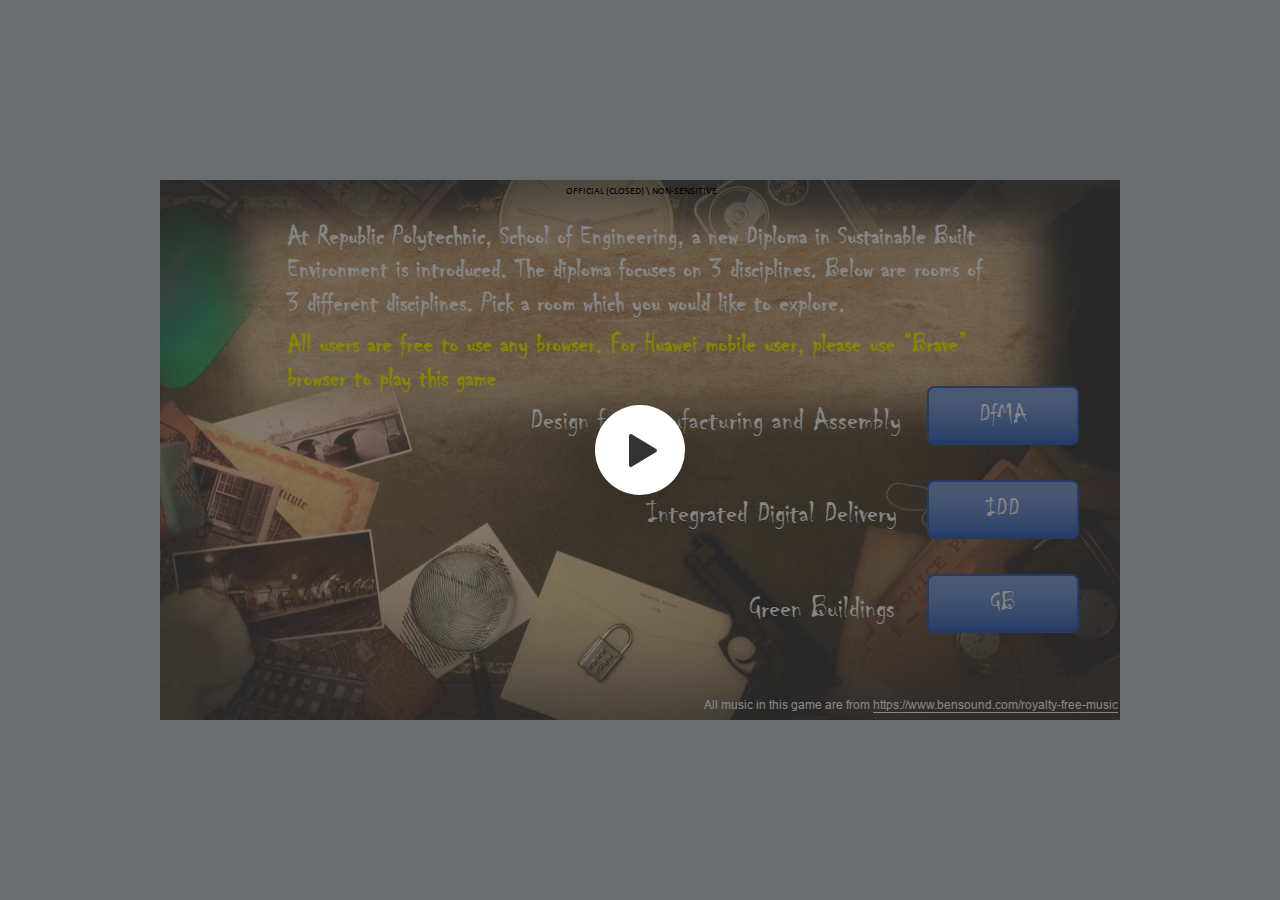
==== commit 15f1753b: "Final" ====
--- a/res/index.html
+++ b/res/index.html
@@ -2,7 +2,7 @@
 <!-- Created with iSpring --><!-- 960 540 --><!--version 9.7.10.30004 --><!--type html --><!--mainFolder ../ -->
 <html style=background-color:#ced1d3;>
 <head>
-    <meta http-equiv="Content-Type" content="text/html;charset=utf-8"/><meta name="viewport" content="width=device-width,initial-scale=1,minimum-scale=1,maximum-scale=1,user-scalable=no"/><meta name="format-detection" content="telephone=no"/><meta name="apple-mobile-web-app-capable" content="yes"/><meta name="apple-mobile-web-app-status-bar-style" content="black"/><meta http-equiv="X-UA-Compatible" content="IE=edge"/><meta name="msapplication-tap-highlight" content="no"/><title>Escape Room Game LMS</title><link rel="apple-touch-icon-precomposed" href="data/apple-touch-icon.png"/><link rel="shortcut icon" type="image/ico" href="data/favicon.ico"/><script src="lms.js"></script><style>body {background-color:#ced1d3;}#spr0_ea9689e {display:none;}</style>
+    <meta http-equiv="Content-Type" content="text/html;charset=utf-8"/><meta name="viewport" content="width=device-width,initial-scale=1,minimum-scale=1,maximum-scale=1,user-scalable=no"/><meta name="format-detection" content="telephone=no"/><meta name="apple-mobile-web-app-capable" content="yes"/><meta name="apple-mobile-web-app-status-bar-style" content="black"/><meta http-equiv="X-UA-Compatible" content="IE=edge"/><meta name="msapplication-tap-highlight" content="no"/><title>Escape Room Game LMS</title><link rel="apple-touch-icon-precomposed" href="data/apple-touch-icon.png"/><link rel="shortcut icon" type="image/ico" href="data/favicon.ico"/><script src="lms.js"></script><style>body {background-color:#ced1d3;}#spr0_68c569 {display:none;}</style>
     
     
     <style>
@@ -49,15 +49,15 @@
 </head>
 <body>
 	<div id="preloader"></div>
-	<script src="data/browsersupport.js?FBA0AE12"></script>
-	<script src="data/player.js?FBA0AE12"></script>
+	<script src="data/browsersupport.js?EB2EA423"></script>
+	<script src="data/player.js?EB2EA423"></script>
     <div id="content"></div>
-    <div id="spr0_ea9689e"></div>
+    <div id="spr0_68c569"></div>
     <script>
 		(function(startup){
 			function start(savedPresentationState)
 			{
-				var presInfo = "eNrlPe1y20aSrzLH21TZVRSDT4L0fqQokra5kURGlO3kwpQKBIYkYhBg8CGaSakqj7FXdfv7HuTeJE9y3T0DECAhidIqsezNblkSp2em0d3T3wP+UvNqL2q/mJqu9Vpq56hrtowjo9fqHnWafevI6JhWy2y1jZfH3etavZYAcD927BVn52G4ZK/sJWcnp2MYcm4ZW9detJtKvbaovTAN+OkAqBNGfLyKLlVVVTRdbQPY6qr2QlPUZr2WIlZeHKdewi/bDauhKpe6oijGn0cd5fVrgOW1F7/[base64]/l9qs2z162x/XBLABvBDM5sCrZprJ/bky9j3XK42fkQGOrufOsRXN98YUFBoE/n3B5jQm512JtEkGPR6+OPVMf7b47E3D9gsjNipHaQz20nSyAvmzA5c1oljvpz6GwKPOA/Ycer5LgzHtFCQ8HlkJ9xlPW/uJbbPetz3rni0YTjeSdg5X6VT33PYKPQ3CXcWgefU2dhZhKHPwhnrB3Mv4Bx3rDObBXwNS638cGkzL2DjNE5sL7CnPqedE4C/8qIwWPIgYV4MMEkUuqnD3Qa7WHDmyrmz0EljHrMwYDp8GDvwOewTN9gx98M1syPOItB9MeKAELMZj3DNEuzIc94DUgjI1gvPWbBNmLJ1mPou8733nCUh4x9gx4g36IFfAhVfp/aae2wZTj3AGrCI6mzlczumP9hvv/7PcWRf8d9+/SebRuEaxnGZlW9vWLKAR5qDNgZWHoPYkvIEoQDpUhqKohJDjUa73b7+oY72gGTu+x+kXAoJAhkwhXIVIuvRbyBIBB8vQO3H8qOxmPxW/NjIH+/Fz5n4sQ4F8I5oWvuiqVWKpnaQaJ54VyhzaI4m0UkYAtmjMAUJRClEsiXAXC8AKV3aiQdcBeEgahFvgH4L7q+IO5wMW2MSvQbZeMHeLWwSFJw/5QGfeQnx3HbDVYJb4qEQ5NaeLrmbxj659Upy6weR+9h23qO8Mnn609UMDlVCWoAkFSi03NMGdkEbsNfefOFvmJ0mcN5QA4SzWQxOAFvRgSQmwXTP9xKPk7Zg/dnMczw8ZbiaA2cigAN6RLO8AE667wvmwhIOj+OD1RN7hlx8/vTZWKHQjUo2GgexsRsGV0BOIBloXvgjBltDlEfpny/o4AAnfXsaphGeq2AO2sYpALLEW3IcWTMuueNsiLYZG6+8hBiOIvP0CWzuE9isJLB5EIGHUqZLojeJXoWhy35KbZDtDZITbJA/iUYRdzyguJuZQKRtgrZLsuNTpXCMJP4JUPvpGFfyMp8mKjo36MLPcJhcIZwRoJszy/6Sbqd6jb7OT0k2FVz/jC8/[base64]/p/[base64]//263/[base64]/5Rn/WAK4IwuwrPT/sXTD+CtivhSrY7gVeNe9vq0P9o9cugxrSjRmWT+v7dNuMKvIbhEcTo9yj3SXD5wOhzNIEurYHomYDi0LyXN7EghO+dhRFYcWM590p5L+z0CloVfnjkQ1zh1FuASsym3lwLtH0NALW7cKXlwhu1kQcpdnBCZYvVIGclnEnkl8VDZ2RFH54YTE9uBl6B/sbbxoymHZwC6UQ5QBuZcmJwiaY6qSaOat6kioRfKh+GUQ3gWwB8+6/vcwZMAv+J2IzgZU1wXJH30PDtVuMJ4q4bGRPZn4/Hz/aWPM2q9CTCH+Wx0/OYTODBKxYGpzsio5r0OTBd9/XGSupsXbGjHwN5PycJXxGRqs5oszUcjyyQayHKJiJywYIIFl104POxuCB6Vly7Rdv4IgsxinhBwLM16TNoBg2qZSw8xaoOIglZJ0CLLqWS90NrbKyqU4LbZqqhWvFim5GHFNCqtkOCJw/[base64]/U4QLQFrwlaplA9wNKkCKMJAYfkyMfR+zqgupwLLZnaEP1YhRI84D8Clk2QjkXJpFYkzRlXJ0A/nnigYlig/idAR8tM4PzEHzC+IloxpUTrjhTfDDxicLBePE1IjD5PFecGIl4ujBcTMeIOxMi6eL+btYFmSZttZeJz82wWQazfhD3Iq/XGfZKAkDHW28OaYbsmS2+sweg8QgPqqLu3rbHdFIVjHIG3uj2lMiQOcRlkdzFR6qFJsJwJ2yBjPBTAw0WCV1x48JchIkVdcpifQ6SECY0Iosd9jamdW1iWff7rceGBOoLmXE9AfJyfQqrLo1WlctXVoFQt92lQU/+L/YN9BjL+wMRFEgT7owwgzAAtRsm9I5Q3/3wh7Aa6eCyLp8hdwXIevNUVTey+zqq6y83CaIv4zLKNtGaZ41mbDaJrwuG3dVBWtabTxqWmCEBGzoeg0sWm0jHbLNEpyRTyuxavIuOR2u23NsLFlCgOqoTcs3bLaWrvZssy6ajYblmkoLdjHNJqtVr1paQ1TM3RTVzRLN/RWXW1aDU211KautMy2bpk/EGe/V+sK/E+tH+l6s6E1AaRpqnrTUtv1o5beaAJ0SzUNsdMPJG35nP0p+zPwieVjmDuPgYtgVxhgvouM0VLqR+Dl7WyIH+On13tH7kYWfE9Au1RMcHKai6VcQN1Z4Frg+YsAjxGo3Sa+4y/XdGRr2CQV5k1Z9LyoAhpmmbM7yJhVyEhEzP19aVO1cNav5I4Ch1CceoUwUeXRopmqmFnGddt59Ps1clQUZdTq8oDafhqtHINe7yuKm+D0O3DmF0myil9Mvpx8uV6vGzAxSae8AdEifGAnzuKrq7++/rZ9MZ9943/79++EVlD/eJPxC9FzkyiizVJt6w3VsEw4/W1F0w2Dmi5VQ2uAWDd1q623DVNXSYJqZfwT4KRyfXD9R61o1amuMWgH1hiy3NugwMVT0L++TwHu8eAUcz1XHl9LHzooMTziYO498NIxZ+WCq+KHK3S0r7wI3WEcB88wq/BQaABewmqxiSma5j5fUpJkRmJFlaEsHYgOm4dr4VNNMRaiZAHO3xe7Qi6lsPsSH0S0c30SPQ+tiiS9Vt0mqB3WJ/hWUkLWkPDclrN5b3uUzJNtVeAfQohDiSrpr4IACDKyRlEMpMsqykMz0AXkumfe8wbPvszNlh1McJGJbRAvIV849QPGucOPvURFcOBmxkte6BaceREmbkRCCMthOP6BO2kWugo/9hPrxJBse5Bv2XqYb9ky93xL45F8yypVVV340PSn0Y2R9xTiqle2n/JyeyEaq6evQiqcAK06ra3dL62NCdUXR2xMkWiwd6y90KWkFYSeACUzrWs7lrmMEjjGpyIrGgLBXxyd2h9EDTq2fU75AeCJTY4BxKjJBhYcSG1CyZGYPpWJDdrIdhzKb1CF+hsR8cKsY55g1JykUSAlBhiaBcReIFIWsq4N7AV4KQIgMyOZ8nr6LK/IQGrViVntfonZ4Trg0Zb4rkwsYDOcSCFkpMzyFfMQFtn2LNDklygDEYFPBTukthe5l/jPGZfkx04YRmD/85aQLjblgZIPo61cgb16L9mP+QlYI0dRyAZ1cMusGk3s5M2tsFgQ+7k/kqWpwlIljuafsiGldGgBFGxMW4kkV6En4s+sHyxEwc33YHjj+EVDmonWW6FQYJ8xJkAWoe/yKP7ssx6a9kDLZO1ZJvORLFNF565W3Sao3aNPUHtcy/Q6XJPvJY0SCNdu78N9Ayfl74p7dPLjIOi/[base64]/rJU9VTf0sS09ytZrPx8nkehPf5nfGsDWNakRn7xBbVfkRbXqRIrW/vepdLYrXHq9OvugK49Y6bxXbfMPrEJuq4Tl+uCVDc5wGlPliwqm2OY9p27W7eU0m3zPOC8LZaVZAOXU8OFF+YcUf8eyNAS7g2mIl2GYLPCqWRBk/dFFx6lQfMGEyRbB3PMg44OZeXCDvflC1uIQlzVAlMpm45Xt8CO0ZrG3lLl92lHvQXheUCYxi8NZgu0aoqaYolrD3haB887u/AOGDchK2NJOaO8YtxKlJB+tKV7Nkw8eIulE5sGeUpsULrLEYhI2asy3LSLlklZiRwmY1Q5NjSgmwSyT0F2g9SirscOHOv1BpUsPe6dIP+NH8hpOoWab0YKqqvbulZw8I0I1UZgsms1iQXoy/tveXREtwbQ0IMrlvTmyyUUgUrpsAg+WNWDForayFbEYHw3PybNtK0u90MtSZ11YQ7S0bBtXnguuoU0D6UrQc0EUc+ECAXeF2SGx27DT/qied7/VGbbXf5CtcI5vY19PJV+mHNAGoX5JE2zsB4J43JPZPb7tuMFTnqKlpdVkElB2NWGr0lesJ+TWBRTX9kbSlgdhOl/Q1bQIvfOvhCKRDNye0ULBdwGSgSzhNxGb6tql48FkzpPSUlk9lkQslnGy6JIqxKouCR2lQXOdJbupzC8arCMOAhex6r522TuhQkxJqmXVNTuTXK6UeFFBsiUz6LQtABWfLSjihb/n5Lt+/qVY7YHpsraxF5Q0HycoaVd0I+rV7dm69tFKsRDH3qsSa1pYiLWsloVVOXWnEgukUFswoGmqZmqGod5SiXU0tfUZVGILj3FkNVqWoahmq2nQIgY/UsyPUJ6VOP0B5VmjzO6q8uwuMp9TebYiTaffcPNbfxrlWRtfcVB+WcRvv/7zE7ieWHEXS69OguvGgbcufvv1H3OkBN6OyG8sEI3yv7DNCV0hhvZUWO162ekBXydPHNalPxCTy+R7S/KuYgh15jalGL0lOMNJLDKt2DiFLklCDVZeGQBXBp3t+Jg6EPn2wBZtyIWyWYMJVmb4UnM2OonUg+iQP5RNgwHKLEnXUybfcZMs5YuX0b0Zysw2C/UujHyXlQWGdUEkHXAzn717ddx9/snUYtsVaUK9OquuH5ZVz6iUU2avGttJITjAqyvs2XFX3HA9GDi/iEPtdDcyYYxMAKE8ksKEKuLGWaeUuscgkyaejp7Lxv4EA9pkG0OCusDXoiSsBa7ufEfKim1+wh3WlU+oKN+uqKjp1Q3eevN3FIRuR7Ln1I7eozt/BTui/llyG3MAs9TfBn9eXt8o8YG8PY5qIaYG2iUsxUExDKS6n0I0vsAPEavYWfBlfpUjcMJohUk+al6lAC/vE8YE4zyg3ucprFzoFYU9CxrI9ouV/mIvQFGL/CtkQYtGYvliEhUahUnTZiaQBzyab+oQMmV1qfziWab2wHpCsDWJZGC+ChOZPyo/jFDAkyjTj16AMegOUKYwsRFYZh0WwAKMYmHrNaeuWfm4k0jyVcStWBSD2E2+gSWk5ALE3anYGrfMKkz/Fi+c0B9YS2rv15KsRwrbqny66rqC3vqIXQ6Y97Jz/U4nRZ5ucRnUffI+na5UJOX16qS8flhSvkvukudgSnmFaWM4waJuPYlyHdQnZcFGW12FtRapJcYJRcnYUj+Jxku8Bo+8ek3He5MrskmUX8kUDOjT7Ye4WCS6Wb3TZVi+4ALBWWQvqeYtLhbgFYM4S0NneaWy/imoWbQHmEmnK4kfPNHgvzUQ+O6yKFyG2GFReFtbpSdbuvAQlzV+vqKw8pg0KzyawJkSZg7oclS8sPSVvIE8CzFXjHi95xtqA4lfHD3IOjx9ia6opxjV9RTjfvWUHWEa01GPxSs9trWQ0vv/zoCAVYNiEhY+qK0DUGJdAImefr1KVyru3hvV3ZSG+kj0HadwJoRXRQ1O8Bt9fgLSCsf/NcRYHP8WKsJBnbytkX7+Btx6kAHXlf02xdajGHBdqXqNW3VSxtA/[base64]/NCA2AGQDi9iaZ2wF7b0TIMNntk0UTfa8H/IngvJsz0DGq689JeNDDiPeDvMJilX4sT6OdFFK6wpirfUljaV7eLEGCV/u9/gXVlx3cSGBl0vj8VeofRHFHMezaz59WJ9m+R1LJtIFtPLNe6U1a1BrvVF38sCCGucrSfv92xTCYtk9qOR01R4qo0LivfAVGe2MzmELFOsMuCUCgBGRmQIzphIoZOg8Qzp6UmZWeLoOhDDaSwl3AUIrTzLAlIufTR68XrIC/lW4DyI6NJYTmHxdckgHKlvX2EyMACsScbMqiHp4i0kJNxiJ0R56ALNlitEEe5YWYwjtgOrL8j7p5sH14vOK2OQHJrAJ++oq/y8KtTh8b93g1x65nRG6w6RH34kDgepFrKYqBnR4LGCrLNTkEuMsGyMtDpFvQNpthAjwZ4fayoSPXsMHR8mWa8klqNiSBwK6u6PBanWafMHnL76nS3TdPMIAm3/[base64]/Q+4sK4U/J8ZCamAwKxyfDOQcl7kZbpNYBRkgXBe6GTLouv3aQpuRP5yepbpaJUY1S39hvWZxRPVJS7jeostNF6PDNjNtjNec1/ZTDzxeStmh1fbXuizEyBjOy4EH9gMyO+/8wrGAoz0yRF5T2G47cUVaCyGs1XFyffwyMTUZh9blM1M+uCLQG7lV5X0b9SM1Au3tOXvWqHVTs/+cqzrZp5t4Ou9DxLq88LWmlwmtsFHFrcZsDy/bwbLGEO8KMI3fCt/8M0ydR8CeT9naoxZwwpuCG9G1hIQ5FmykeUQ03qYrLR4j264pJGfg1sG/FmD64Le4X9rKRiow3r8ijxZrJZuERpQ3jHDmVc5Y2SfPzT1MePmS80HvYaXV3V9/KF7cfJF6pV30pQnbM3lY/Wp/nq+H5tmqaBfXk6vi1H0c39Nk1DxzbOpqUrutG0bmnTnKkz7TNo0yw8xpNp05Q4/RFtmmV2V7Vp7iLzKbdpyg/E14eNXgY1Oqc1sFVg6W36hjp4xO/l0Z4FidJYh7NZDeZ1AMGGArJsgGA0NTgvPSSDlsk8Um4HwC0DzPEWYz3fe3rn5uojb04MEwzJsfDuxEJ7dCy8PSymd6Oh/17EqMIn3mMOG/OlNw19dw8x4w/gUrxPoJsRMv8wSsFmTYlXF+LxaeTtIdMsIgMKydRUo2XoVo5Ls0UmQmKjNKwcCbl9Q9MUS4HAxyxsa2XbLjzf59HetlZ525bRaupaS81JoCumapmW+MTeBXH3QIpnF5Zv3bF963fYfk8uYJ+2xAPCljmV9/[base64]/pWWx//maZJEgYN7LfEzvkA8w+I43++pP/QOSxDYG6tanwGYX1huqm1jnu7w9lc49jqdek7eSG4b0xt5724kIdj3X5P7en0BaUDRHB0fNnpdvvj8eD4pH/ZedMbDC/POufnnYvB8OzypHPcP0GSpq4XssCORNgNS5fnjU463/XPL8fdPszFFYYXl+M3o9Hw/KIPxK1h61bhzi8EHUGYsDhdrfByY/7yWtuhr3eRRSC8rry30/jrwdkl7ELYyo8HJ4OL7y5Ph70+fouxyEfEDoW3EdWN717qbHh+2jnJ1uh58aGLvB30+lUUewuR220Ue9e56MOW518LNLrnffigd/lucPEaDzg11WffCDFeia8ywndJCQICo+N81eNO9+vLi+FlZzS6PH5zcVHAQqYdAag7PLs4H55cjjpn/ZPLs/63FzBMPyqGR+f9t+gc4A8x/Ob8vH8GPD2Bx70cjInB3eHp6KQvGJwHm3RtlK+LN0YpihV3f6nrWBKxNzztwJOf98cX54MuEo9a2qNoIy6n2tSGR5dpXcEPl5bOuhTLLwSUHTBuuLS9oCF2AIxBKEed8fjd8LxHskGd2mxlx/E6jNwStsX1xPzBWXcIz929KK5BryrP5tPXzTqAM3eSbA7s2aHHkdR6NzjrDd9dXgiSI6GWKX2rivzqAtHMA4jZ2YVmulfrc/GdA/RYREL5VKcgQp1X/cvj4bfABuTicH9g+DX6c1/vD3zXHyMW/bEYOuu8HbwSkgtczXiRszT/3i1xMpFGV3i/Bz6R7/AjzOJG1Wrj/jdvgAWDzslNAiImZ6dfNCABWXkk1wMBBH01OHt1+c2bwX9dvuwMTuiM7BHU3pBCsUUSDkjo2NgnhS1QrufSGPKMtsEsDl40EWL5hRTps17/2y+qty3J+k3stJOEL1fJXTvQWwwEljdvhtJ2806HPMht2+RK+nHIWXyVw2FELVmJexH2zr0Oeu57kPgBGxIXDz/5xMS7jnxBR5YO88Xg4gTt1RnMm+emFa8AgvHIp7457SMZxnAWxdks4/WOXsqPvM2+vxoUYbrk+0o2TyD6eEVLUEOoga/u3kyiei7WHu0p25w9h9OuwJ27KDh+c0wYjC+H4FXRt7iKgYsBIPw4Nki+emQZ0iVJXF54RWBEkCbDi77g4NYs5Xb6XoapetWyscpXvtVcVa+0tQKZjc4We0TrfOfWxJh/deMdllxT8i/LNQcuflklvXx5AX//xUYn929/ka0rceT8dZLl4dF7VhvLlT6psWSz4jBC0JMvlys+n9QmX/7tL5MvxQK1PAssN1AP3EB76AbagRvoD91AP3AD46EbGAduYD50A/PADZoP3aB54AbWQzewDtygdfAGP1ANrVR+KRyJK0qdx3ka3aI0vciwKnCQ+M6IKkYaumUV3p2v69dVx2FncXynefXiciRbXGvqxTc/aNdVR2FncaN90+JyJF+81SrUK5rmNRUHRkQdP8tSYmGgcC6o2lE9aNw2aN422Lxt0Kph0eL/AYNecyo=";
+				var presInfo = "eNrlPWtz4laWf+UuO6nqrsK0ngh6HikMdDcT2xDj7k42pFxCuoDSQiJ6mCYpV+VnzFbtfN4fsv8kv2TPOfdKSCDb2ONO3JnMVNvmvo7O+3XFzzWv9rL2c6/Z66uK2jrqKKZ6ZFiWedQxjeaRZakt1TCPe+1m87pWryUwuR879oqz8zBcstf2krOT0zEMObeMrWsv202lXlvUXpoG/HRgqhNGfLyKLputZlNtWTBrdVV7qSlqs15LESgvjlMv4ZfthtVQlUtdURTjz6OO8uYNzOW1lz/XAvznA/4Df85sP+b1ml17+R2N1FYrmBfTnzBH1+hYOSuWv11/f10Xs4O4NNu4ffaqPFu/Y++kOFu9Y/bq9tlJlBYmz8qANGkyTqna2S9PNm+ffFWc3Lod5rgKjJtn8wo4bp49K81u3zF7Wppt3T77Ki3NvuMpr9zibMnIN85OSnBbSjW2YXptKVlYDKIcxbVr+HyFn9vZ5/4uF9TpmAhOiZBtatfE/T/XZtnu19n5uCVMG8APzWwKsGqundiTF7HvuVxt/IAEdHY/dYiubn4wgKDQIfLvj7CgNzvtTKJJMOj18MfrY/[base64]/neB86SkPGPcGLEG+KBfZ/BuVFMB8wAYzgFPgFsbtg0Ctcw2GCvANlvUnvNPbYMpx48HC6qs5XP7Zj+YL/+8j/HkX3Ff/3ln9k63Grl2xuWLODJ56CzsyOXaQwYBnzlI/L8cDlJFaWjLJJkFb+cvJi8WK/[base64]/YXaagLSj/glnsxhcELYidUBEguWe7yUeJ13F+rOZ53go47ibA6IWgHo4olVeAHrG9wVxYQuHx/HBypE9Qyo+f/pkrDAnRiUZjYPI2A2DK0AnoAz0PvwRg6UjzCP3zxckOEBJ356GaYRyFcxBiTmFiSzxUImdgELmkjrOhnCbkfHKS4jgyDJPH8HmPoLNSgSbByF4KHm6xHqT6HUYuuzH1Abe3iA6wQL6k2gUcccDjLuZAUbcJmg5JTk+VwzHiOIfAbQfj3EnL/OooqJrhQHEDIfJEcMVATpZs+wv6fSq1+hp/ZhkSyHwyOjyY+r9hNYV7DNRrERYpURYnCr9sF0CAoj6bejbY5kKS2ZVsox1EMtQOKd+AiOG/gRu4CzsCFgRHLY48RwyZqj9vnz6wtnax3SrEtOtexmx+5iInfnVtm746tV4cNG/YW5mBdnwDGc9fbS399HerkR7+7AYZouSYnCSUeOcg1JDLCKvBulyChYHsBZxkNmI51qPrewoIQv/[base64]/W7WscfBGC69QOwAqnwVrsnNjUVAM+yMB2N2DgLhgu/F46evFSqiPbU63FMPi/c6Zacf3NIFeLAkdBQIxyBt3LEBYTDPiQChBYEXsd9q5UMct5VYoBwmRBaYKPmHPv71l/[base64]/r8NtHgWDE0cxLUBHHZP4CDLFFtJwr6W2QXQG5dhsmNYHJzF503CsbhMNlI8kI3YwRxps44Uv2rDPqjp9Tjg2mZACIBRJ6l70L/RQwA0OlcJQ9G43edcXiU/Cf8pwjLAGY0UV4dtq/ePoBvFURX6rVEbxq3Mten/ZHuyKHHtOK0qxJ5v9723Qv/BqCSxSn06PcI835A5eDaAZZWgXTMwHDoX0uaWYiheSchxFZcSA590l7Lu0POLHM/[base64]/tArAjWF2QcS0MlSPHZSc8IKNagwCCmBJsEkymj53APPQT4HHaNbNcTSVYYnFIRTK5ssDcA4RVWjlwRgqJDxO0IJroiAgN8zXmdgbQKNQCGkMFDcXHKKsEs4k9SJRF48DtiNtliqcGoxCTdCFq8KqmGLPVOCjCdxmA5AIGYnd9q0YBUHCG/rMoA81QcydRLSuoFtypSQp5eZx5N3wgwBDLKCBIn1WWRbsrZn9S62TTrTUWhXf9k1FuKVrdMBQ9YccyAcn8jq4cCaQlYE7ZKJX+Ao0n1RxEGCsuXsaH3U4Z1uRRINrMj/LEKIXrEdTBdOkk2IinnVpE4Y1QTDf1w7olyZQnzkwgdIT+Nc4k5YH2BtWRMi9wZL7wZfsBAslwUJ8RGHiYLecGIlwvRAmRmtMFYGTfPN/N2oCxxs+0sPE7+7QLQtZvwBz6V/rhPPFBihjpbeHNMt2TJ7XUYfYAZAPqqLu3rbHdHwVjHwG3uD2lMiQNcRlkdzFR6qFJsJwJyyBjPhWlgosEqrz14SuCRIq24TE+g00MIxoRQYn/A1M6srEv++Oly44E5geZeTkB/nJxAq8qiV6dx1dahVSz0aVNR/Iv/g30LMf7CxkQQBfouldGJdVBBNaTyhv9vhL0AV88FlnT5SxDX4RtN0dTeq6yqq+w8nKaI/wzLaFuGKZ612TCaJjxuWzdVRWsabXxqWiBYxGwoOi1sGi2j3TKNEl8RjWvxKjIum21dn2FSbwqfq4besHTLamvtZssy66rZbFimobTgGNNotlr1pqU1TM3QTV3RLN3QW3W1aTU01VKbutIy27plfk+E/U6tK/A/tX6k682G1oQpTVPVm5barh+19EYTZrdU0xAnfU/Mlq/ZX7K/Ah9YPoVZfgrcAxvSAPBdWIyWUj8CH2/nPPwYP73eE7gbCfAdTdrBYYJr05wn5Xp1Z/21APNnMT3GSe02ER1/uSZ5rWF/Vpj3g9HTovw3zDJZd2AxK2CRcJj7x9KZakHOr+SBAoRQSLxCgKhSrGilKlaWQd32PH26Jo6KgoxaXRpQ20+jjWPQ631JMRNIvgPyXm6rgYVJOuWiq2ZtJ87iy6u/vvmmfTGffe1/8/[base64]/oUZ16ESRuRDMJSGI5/5E6aha3Ch/3MujAk2R7kV7Ye5le2zD2/0ngkv7JKVVUXPTT9aXRi5P2EuOuV7ae83FqIxurpq5AKJ0CrTmlr90tpYzL15REbUxQa7Im1F7qUsIKwE2bJLOvajmUeozQdY1OREQ0B4S+PTu2Pov4c2z6n3ADQxCbHAOLTZAMbDqQ2ocRITJ/KpAYdZDsO5TaoOv21iHZh1TFPMGJO0iiQHAMEzYJhLxDpClnTBvLCfMkCwDMjme56+iSvyD5q1UlZ7X5J2eE64NEW+a5MKmAjnEgfZKjMchXzEDbZ9ivQ4lfIAxFNnwpySG0v8i7xnzMqyY+dMIzA/uftIF1syAMlH0ZbvgJ79UGSH3MTsEcOouANXPhKZtRoYSdvbIXNgtjP/ZEsRRWWqnC0/pQNKZ1DGyBjY8pKJLgK/RB/Zv1gIYptvgfDG8cvGtKMtd4JhQLnjDH5sQh9l0fxHz7joWkPtEzWnmUyH8kyVXTtatUtgto9egS1x7VMb8I1+V7SKAFz7fY93DdwUv6uuEcnPwyC/tvfPXBSZeDU0huWqRuKZintdlNpi8BJaTeamm4amtUym4ZhisCpDP/9Aqd2lWNdneXSDuxWLFw+QDoBXcsd29ta/DPludRwebQlLdQkolCLHUN04woN049Bu0rdl+u0sbMAvedTv5dovepGdrygVhl5nFCMbma1aDM63HyOLQBF6/vOi6lKIU951nyeHzQq9TA/s56PKT9cChnGwI2g45+1sqfqhj62pEfZfu3n4yQSvemv8hsD2LYmNeKTN6jtipyoVp1I0dr/PlXOdoVLr1dnH3TlEauc96pr/[base64]/qCypYd9U6Sf8SN5BadQr81wQRVVe/c6Tp4RoXooLBaNZrFAPRn/bd+uiJZgWRoQ5vK+HNngIgApXTSBB8uar2JRV9myWIyPhnLybNvGUi/0sdRZF/YQ7SzbppXngmpo04C7EvRcEMScuYDBXWF2iO027LQ/quedb3WGrfUfZRuc49vY01NJlykHsGNxdZN/tLEXCOJxT2b3+LbbBqU8RUtLu8kkoOxowjalL1lP8K0LIK7tjcQtD8J0vqBraRF6518KRSIJuJXRQrF3AZyBJOE3IZtq2iXxYDLnSWmprBZLLBbLOFl0SBViVZeYjtKguc6SnVTmFw3WEYLARay6r132JFSwKXG1rLhmMsnlTokXFThbEoOkbQGg+GxBES/8PSff9Y9fhtUemC5rG3tBSfNxgpJ2RSeiXt2arWu/WxkW4th7VWFNC4uwltWysCin7lRhARVqCwY0TdVMzTDUm6uwtqa4n38VtvAUR1ajZRmKaraaBu1h8CPF/O1LsxKk36A0a5RpXVGa3YXlj1SarUjR6Tfc+NafRmnWxjcmlF9R8esv//wMriVW3MHSqxPgunHgbYtff/nHHDGBtyLymwqEo/wvbG9CN4ihLRUWu152eMDPyZOGdekLxOQu+d6SPKsYwpy5TelFbwmOcBKLLCs2TKE7klBjlVeegDuDvnZ8TBuIXHtgi/bjQsmswQQpM3ipKRsdROo9dMgXypbBAGWVpNspE+94SJbuxUvo3gx5ZpuBeh9GvsvKDMO6wJIOuJjP3r8+7j7/bOqw7YoUoV6dUdcPy6hnWMoxs1eJ7aQQGOCVFfbsuCtuth48Ob+AQ210NxJhjEQApjySzIQq4sZVp5S2xwCTFp6OnsuG/gSD2WQbP4K6wLesJKwFbu58h8uK7X3CFdaVz6gg366opunVjd168xMyQrcjyXNqRx/Qlb+CE1H/LLmN8f8s9beBn5fXNkp0IE+Po1qIqXF2CVtxUAwDqe6nEIkv8EOEKnYWfJlf4QicMFphgo+aVim4y/uDMbk4D6jneQo7F3pE4cyCBrL9YpW/2AdQ1CL/ClrQohFbvpxEhQZh0rSZCeQBj+abOoRLWU0qv3CWqT2wnhBoTSIZlK/CROaOyg8jFPAkyvSjF2D8uTMpU5jYACwzDgsgAUawcPSaU7esfNxJJOkqYlYsiEHcJt+8ElJiAWLuVByNR2bVpX+LF03oD6wjtffrSNYjhWxVPl11TUFv/[base64]/zcQY9ELBoWKcFAnb+ujf3wDbj3IgOvKfoti61EMuK5Uvb6tOilj6L9bI0jxjYdFTUrp2TmYBar17TWHPH0JrXhRl3HD2/MOb1R88o+tVimm6tSCceBL7ZD0RXdiPHlxRl1nCV/[base64]/3v0C6suM7CYxsdn4+FXmH0RxBzPs1s+fVCffvENWyZSDbT2zXupNXtQa71Rd/rBmCXeVoP3+rYxlNWsa1HY8aosQVadxWvvuhvLCZrSFknWCHBYFQmmRkkxzRBRMxdBoknDkuNck7WwBFD2ogmb0Eo2ChnWdJgMulj14vXgV5Jd/+k4uMJpnlHDZfEwPKnfbOESwDG8SebMag/[base64]/kg28u2giBEhSMPCqwXohMKSXFxu5Q2jwW5LVDzOBMEtA5ENRV2Z97oW8WFkrDN0nHRlEzKWmBjBz/IZ06z/38YCWebByFEi/nhlU8h60yGCBW5Qv1o2ic7pOGFKr2AtgiCo/h7MPeVpi0MC34SN3MIMS29JLEGiFxVzmfMzOASde3yZ+UP0HuLCuFPyfGQmpgMMscngzqeS9yIt0xuYRkkWnN4LnXRZfN0mLcmdyM9W3yoVpRqjuq3fsP5A8URFuduozkIbrcczM2aD3ZzX/FcGM19M3qjZ8dW2EmVmCmRkx4X4AxsZ8b1nXsFQmJkmKSrvMYjfUlSBymo0311IvociE1GYfW5TNTPrgC1Ndiu9rqJ/pWZTxZdMuNkrdli185PvPNuqmfc74ErPs7T7vKCVBqe5XcChxW0GLD/Pu8ES5hN+EKEbvu1/mCaZmi9N+XCnaswJQwpuSO8EFtxQxJnyO/KhJnUx2Wjx/lxxQSO/AraNeLMH14W9wl5WUrHRhnV5lHgz2ShcwrQhvGOHMq7yNkk+/nnq48fMFxoPe32urup7+cL24+QL1apvI6jO2ZvK79aj+fr4fi2apoFteTq+JUfRzf0WTUPHFs6mpSu60bRubNG0temMf/[base64]/gCzmlLODqYDNuDor2De8Ukw7vFvaq2VUNp5kAUZ7i7M4gWiq5ZkoAFMFRFwgGh05xaDPZ1mbKDknarrWWPJ6FR2nrOBqVxtzS+QwtKuhIx0sj/iZ1e7J+9q0iLTCclot1SjKJMFKe4u1NuIgcF5gRKGE35PkFU7d7SYOhNUyuRxGzqubQK+VAsU22bOxJCPvFtsOifGJZKBBm3MqxqfFKO3UIEB9D36Pr4zzRNkjBoYK8lds0HmHtAGP/zFf2HrmF5BubVqsZnENIXlpta67i3O5ytNY6tXhfFdwWBfWNqOx/ERTwc6/Z7ak+nr0QdIICj48tOt9sfjwfHJ/3LztveYHh51jk/71wMhmeXJ53j/gmiNHW9kAV2JEJu2Lq8bnTS+bZ/fjnu9mEt7jC8uBy/HY2G5xd9QG4N27YKd30h4AjChMXpaoWXGvMX1toOfaWLLADhNeW9k8ZfDc4u4RSCVn48OBlcfHt5Ouz18WuTRS4idii0jahmfPdWZ8Pz085JtkfPiw/d5N2g16/C2DuI2m7D2PvORR+OPP9KgNE978MHvcv3g4s3KFfUUJ99C8R4Jb6+CN8hJRAIhI7zXY873a8uL4aXndHo8vjtxUUBCplyhEnd4dnF+fDkctQ5659cnvW/uYBh+lExPDrvv0PnAH+I4bfn5/0zoOkJPO7lYEwE7g5PRyd9QeA80KTronxdvClKEay480sdxxKJveFpB578vD++OB90EXnUzh5FG3Ep1aYWPLpE6wp6uLR11qFYfhGg7H5xw6XtBQ1xAkAMTDnqjMfvh+c94g3q0mYrO47XYeSWoC3uJ9YPzrpDeO7uRXEPej15tp6+4NYBmLmTZGvgzA49jsTW+8FZb/j+8kKgHBG1TOmbVOTXFYhGHgDMzi4y031an4vvGaDHIhTKpzoFFuq87l8eD78BMiAVh/sDw6/Qn/tqf+Db/hih6I/F0Fnn3eC14FygakaLnKT5d20JyUQcXeHdHvhEvruPIIsbVbuN+1+/BRIMOic3MYhYnEm/aD4CtPJI7gcMCPpqcPb68uu3g/+6fNUZnJCM7CHU3pBCsUUCDlDo2Ngjhe1PrufSGNKMjsEMDl4yEWz5hWTps17/my+qjy3x+k3ktJOEL1fJXSfQ2wsElDcfhtx280mHPMhtx+RK+nHQWXyFw2FILVmJeyH2zrMOeu57oPgBBxIVD5d8IuJdIl/QkSVhvhhcnKC9OoN189y04vU/MB750renfUTDGGRRyGYZrvf0In6kbfaN2aAI0yXfV7J58tDH61kCG0INfHn3YRLUc7H3aE/Z5uQ5HHcF6tyFwfHbY4JgfDkEr4q+uVUMXAwA4MexQfKVI8uQLkji9sIrAiOCOBle9AUFt2Ypt9P3MkzVu5aNVb7zreaqeqetFchsdLbZI1rnO48mwvyrB++Q5JqSf1meOXDxCyrppcsL+PsvNjq5f/uLbFuJI+evkywHj96z2liu9EmNJZsVhxGaPXmxXPH5pDZ58be/TF6IDWp5ClgeoB54gPbQA7QDD9AfeoB+4AHGQw8wDjzAfOgB5oEHNB96QPPAA6yHHmAdeEDr4AO+p/pZqfRSEIkrSp3HeRrdojS9yLAqIEh8Z0QVIw3dsgqvzNf16ypx2Nkc32VevbkcyTbXmnrxpQ/adZUo7GxutG/aXI7km7dahXJF07ym4sCIsONnWUosDBTkgood1YPGbYPmbYPN2watGhYt/h/h/5rY";
 				PresentationPlayer.start(presInfo, "content", "playerView", onPlayerInit, savedPresentationState);
 				function onPlayerInit(player)
 				{
